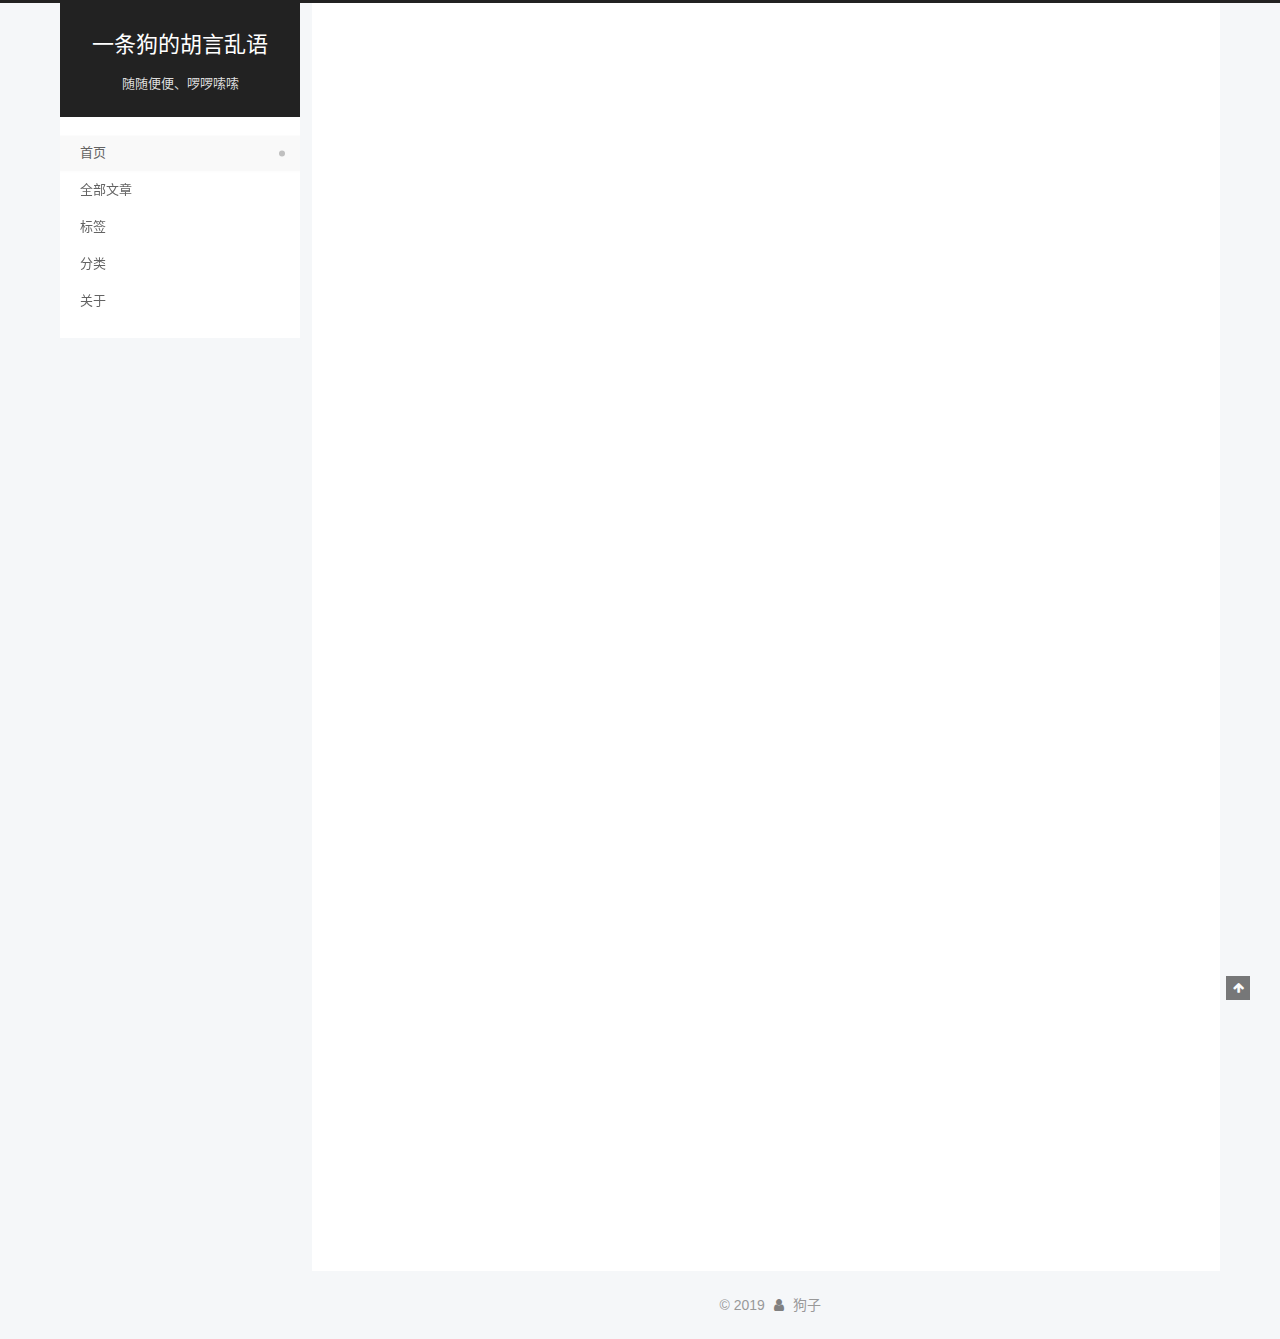
==== index.html @ 1c31ec1d "Site updated: 2019-09-19 13:40:58" ====
<!DOCTYPE html>





<html lang="zh-CN">
<head>
  <meta charset="UTF-8">
<meta name="viewport" content="width=device-width, initial-scale=1, maximum-scale=2">
<meta name="theme-color" content="#222">
<meta name="generator" content="Hexo 3.9.0">
  <link rel="apple-touch-icon" sizes="180x180" href="/images/apple-touch-icon-next.png?v=7.4.0">
  <link rel="icon" type="image/png" sizes="32x32" href="/images/favicon-32x32-next.png?v=7.4.0">
  <link rel="icon" type="image/png" sizes="16x16" href="/images/favicon-16x16-next.png?v=7.4.0">
  <link rel="mask-icon" href="/images/logo.svg?v=7.4.0" color="#222">

<link rel="stylesheet" href="/css/main.css?v=7.4.0">


<link rel="stylesheet" href="/lib/font-awesome/css/font-awesome.min.css?v=4.7.0">


<script id="hexo-configurations">
  var NexT = window.NexT || {};
  var CONFIG = {
    root: '/',
    scheme: 'Pisces',
    version: '7.4.0',
    exturl: false,
    sidebar: {"position":"left","display":"post","offset":12,"onmobile":false},
    copycode: {"enable":false,"show_result":false,"style":null},
    back2top: {"enable":true,"sidebar":false,"scrollpercent":false},
    bookmark: {"enable":false,"color":"#222","save":"auto"},
    fancybox: false,
    mediumzoom: false,
    lazyload: false,
    pangu: false,
    algolia: {
      appID: '',
      apiKey: '',
      indexName: '',
      hits: {"per_page":10},
      labels: {"input_placeholder":"Search for Posts","hits_empty":"We didn't find any results for the search: ${query}","hits_stats":"${hits} results found in ${time} ms"}
    },
    localsearch: {"enable":false,"trigger":"auto","top_n_per_article":1,"unescape":false,"preload":false},
    path: '',
    motion: {"enable":true,"async":false,"transition":{"post_block":"fadeIn","post_header":"slideDownIn","post_body":"slideDownIn","coll_header":"slideLeftIn","sidebar":"slideUpIn"}},
    translation: {
      copy_button: '复制',
      copy_success: '复制成功',
      copy_failure: '复制失败'
    },
    sidebarPadding: 40
  };
</script>

  <meta name="keywords" content="产品经理">
<meta property="og:type" content="website">
<meta property="og:title" content="一条狗的胡言乱语">
<meta property="og:url" content="http://ashuai365.github.io/index.html">
<meta property="og:site_name" content="一条狗的胡言乱语">
<meta property="og:locale" content="zh-CN">
<meta name="twitter:card" content="summary">
<meta name="twitter:title" content="一条狗的胡言乱语">
  <link rel="canonical" href="http://ashuai365.github.io/">


<script id="page-configurations">
  // https://hexo.io/docs/variables.html
  CONFIG.page = {
    sidebar: "",
    isHome: true,
    isPost: false,
    isPage: false,
    isArchive: false
  };
</script>

  <title>一条狗的胡言乱语</title>
  








  <noscript>
  <style>
  .use-motion .brand,
  .use-motion .menu-item,
  .sidebar-inner,
  .use-motion .post-block,
  .use-motion .pagination,
  .use-motion .comments,
  .use-motion .post-header,
  .use-motion .post-body,
  .use-motion .collection-header { opacity: initial; }

  .use-motion .logo,
  .use-motion .site-title,
  .use-motion .site-subtitle {
    opacity: initial;
    top: initial;
  }

  .use-motion .logo-line-before i { left: initial; }
  .use-motion .logo-line-after i { right: initial; }
  </style>
</noscript>

</head>

<body itemscope itemtype="http://schema.org/WebPage" lang="zh-CN">
  <div class="container use-motion">
    <div class="headband"></div>

    <header id="header" class="header" itemscope itemtype="http://schema.org/WPHeader">
      <div class="header-inner"><div class="site-brand-container">
  <div class="site-meta">

    <div>
      <a href="/" class="brand" rel="start">
        <span class="logo-line-before"><i></i></span>
        <span class="site-title">一条狗的胡言乱语</span>
        <span class="logo-line-after"><i></i></span>
      </a>
    </div>
        <p class="site-subtitle">随随便便、啰啰嗦嗦</p>
      
  </div>

  <div class="site-nav-toggle">
    <button aria-label="切换导航栏">
      <span class="btn-bar"></span>
      <span class="btn-bar"></span>
      <span class="btn-bar"></span>
    </button>
  </div>
</div>


<nav class="site-nav">
  
  <ul id="menu" class="menu">
      
      
      
        
        <li class="menu-item menu-item-home">

    <a href="/" rel="section">首页</a>

  </li>
      
      
      
        
        <li class="menu-item menu-item-archives">

    <a href="/archives/" rel="section">全部文章</a>

  </li>
      
      
      
        
        <li class="menu-item menu-item-tags">

    <a href="/tags/" rel="section">标签</a>

  </li>
      
      
      
        
        <li class="menu-item menu-item-categories">

    <a href="/categories/" rel="section">分类</a>

  </li>
      
      
      
        
        <li class="menu-item menu-item-about">

    <a href="/about/" rel="section">关于</a>

  </li>
  </ul>

</nav>
</div>
    </header>

    
  <div class="back-to-top">
    <i class="fa fa-arrow-up"></i>
    <span>0%</span>
  </div>


    <main id="main" class="main">
      <div class="main-inner">
        <div class="content-wrap">
            

          <div id="content" class="content">
            
  <div id="posts" class="posts-expand">
        <article itemscope itemtype="http://schema.org/Article">
  
  
  
  <div class="post-block home">
    <link itemprop="mainEntityOfPage" href="http://ashuai365.github.io/2019/09/03/让子弹飞一会儿/">

    <span hidden itemprop="author" itemscope itemtype="http://schema.org/Person">
      <meta itemprop="name" content="狗子">
      <meta itemprop="description" content="">
      <meta itemprop="image" content="/uploads/avatar.gif">
    </span>

    <span hidden itemprop="publisher" itemscope itemtype="http://schema.org/Organization">
      <meta itemprop="name" content="一条狗的胡言乱语">
    </span>
      <header class="post-header">
        <h1 class="post-title" itemprop="name headline">
            
            <a href="/2019/09/03/让子弹飞一会儿/" class="post-title-link" itemprop="url">让子弹飞一会儿</a>
          
        </h1>

        <div class="post-meta">
            <span class="post-meta-item">
              <span class="post-meta-item-icon">
                <i class="fa fa-calendar-o"></i>
              </span>
              <span class="post-meta-item-text">发表于</span>

              
                
              

              <time title="创建时间：2019-09-03 17:43:05" itemprop="dateCreated datePublished" datetime="2019-09-03T17:43:05+08:00">2019-09-03</time>
            </span>
          
            

            
              <span class="post-meta-item">
                <span class="post-meta-item-icon">
                  <i class="fa fa-calendar-check-o"></i>
                </span>
                <span class="post-meta-item-text">更新于</span>
                <time title="修改时间：2019-09-19 13:40:30" itemprop="dateModified" datetime="2019-09-19T13:40:30+08:00">2019-09-19</time>
              </span>
            
          
            <span class="post-meta-item">
              <span class="post-meta-item-icon">
                <i class="fa fa-folder-o"></i>
              </span>
              <span class="post-meta-item-text">分类于</span>
              
                <span itemprop="about" itemscope itemtype="http://schema.org/Thing"><a href="/categories/至暗时刻/" itemprop="url" rel="index"><span itemprop="name">至暗时刻</span></a></span>

                
                
              
            </span>
          

          

        </div>
      </header>

    
    
    
    <div class="post-body" itemprop="articleBody">

      
          <p>最近民国历史看的颇多，在那个至暗时刻（戊戌变法至革命军北伐期间），从袁世凯、黎元洪、孙武、张謇、唐绍仪、康有为、梁启超、谭嗣同、光绪帝、孙文、章炳麟、徐锡麟、秋瑾、汪精卫、阎锡山、吴禄贞、段祺瑞、冯国璋、曹锟、吴佩孚、徐树铮、宋教仁等等等等的事迹，不管什么成王败寇，他们哪个不是在为国家民族谋求出路的乱世英雄，这也正是泱泱中华人才济济的厚积薄发。<br>当今很多人一提清末，就觉得是一群垂垂老矣如慈禧、奕訢、李鸿章、张之洞这些老的过气的人物，一提民国就觉得都是勾结列强出卖国权的军阀乱政而让人失望透顶，悲哉。<br>有感于多年前看过的一部大河剧《新选组》的热血，日本民众对于这个阻挡时代进步的守旧组织，一群传统观念热血报国的青年浪人的同情，才是真正从人性角度去换位思考。那么我们的民国呢，那些被贴上耻辱或荣耀标签的，本该是一个个鲜活的人物，更应该被我们重新审视，并值得尊重！</p>
<p>既然对那段历史心怀敬畏，决定动笔去讲一个故事，让民国鲜活起来。</p>
<p>《至暗时刻：XXXXXXXX》</p>
          <!--noindex-->
          
            <div class="post-button text-center">
              <a class="btn" href="/2019/09/03/让子弹飞一会儿/#more" rel="contents">
                阅读全文 &raquo;
              </a>
            </div>
          
          <!--/noindex-->
        
      
    </div>

    
    
    
      <footer class="post-footer">
          <div class="post-eof"></div>
        
      </footer>
  </div>
  
  
  
  </article>

    
        <article itemscope itemtype="http://schema.org/Article">
  
  
  
  <div class="post-block home">
    <link itemprop="mainEntityOfPage" href="http://ashuai365.github.io/2019/09/02/hello-world/">

    <span hidden itemprop="author" itemscope itemtype="http://schema.org/Person">
      <meta itemprop="name" content="狗子">
      <meta itemprop="description" content="">
      <meta itemprop="image" content="/uploads/avatar.gif">
    </span>

    <span hidden itemprop="publisher" itemscope itemtype="http://schema.org/Organization">
      <meta itemprop="name" content="一条狗的胡言乱语">
    </span>
      <header class="post-header">
        <h1 class="post-title" itemprop="name headline">
            
            <a href="/2019/09/02/hello-world/" class="post-title-link" itemprop="url">近来常诵浪淘沙</a>
          
        </h1>

        <div class="post-meta">
            <span class="post-meta-item">
              <span class="post-meta-item-icon">
                <i class="fa fa-calendar-o"></i>
              </span>
              <span class="post-meta-item-text">发表于</span>

              
                
              

              <time title="创建时间：2019-09-02 13:45:34" itemprop="dateCreated datePublished" datetime="2019-09-02T13:45:34+08:00">2019-09-02</time>
            </span>
          
            

            
              <span class="post-meta-item">
                <span class="post-meta-item-icon">
                  <i class="fa fa-calendar-check-o"></i>
                </span>
                <span class="post-meta-item-text">更新于</span>
                <time title="修改时间：2019-09-03 15:22:21" itemprop="dateModified" datetime="2019-09-03T15:22:21+08:00">2019-09-03</time>
              </span>
            
          
            <span class="post-meta-item">
              <span class="post-meta-item-icon">
                <i class="fa fa-folder-o"></i>
              </span>
              <span class="post-meta-item-text">分类于</span>
              
                <span itemprop="about" itemscope itemtype="http://schema.org/Thing"><a href="/categories/随笔/" itemprop="url" rel="index"><span itemprop="name">随笔</span></a></span>

                
                
              
            </span>
          

          

        </div>
      </header>

    
    
    
    <div class="post-body" itemprop="articleBody">

      
          <p>大江东去，浪淘尽，千古风流人物。故垒西边，人道是，三国周郎赤壁。乱石穿空，惊涛拍岸，卷起千堆雪。江山如画，一时多少豪杰。<br>遥想公瑾当年，小乔初嫁了，雄姿英发，羽扇纶巾，谈笑间强撸灰飞烟灭。故国神游，多情应笑我，早生华发。人生如梦，一杯还酹江月。
          <!--noindex-->
          
            <div class="post-button text-center">
              <a class="btn" href="/2019/09/02/hello-world/#more" rel="contents">
                阅读全文 &raquo;
              </a>
            </div>
          
          <!--/noindex-->
        
      
    </div>

    
    
    
      <footer class="post-footer">
          <div class="post-eof"></div>
        
      </footer>
  </div>
  
  
  
  </article>

    
  </div>

  


          </div>
          

        </div>
          
  
  <div class="sidebar-toggle">
    <div class="sidebar-toggle-line-wrap">
      <span class="sidebar-toggle-line sidebar-toggle-line-first"></span>
      <span class="sidebar-toggle-line sidebar-toggle-line-middle"></span>
      <span class="sidebar-toggle-line sidebar-toggle-line-last"></span>
    </div>
  </div>

  <aside class="sidebar">
    <div class="sidebar-inner">

      <ul class="sidebar-nav motion-element">
        <li class="sidebar-nav-toc">
          文章目录
        </li>
        <li class="sidebar-nav-overview">
          作者信息
        </li>
      </ul>

      <!--noindex-->
      <div class="post-toc-wrap sidebar-panel">
      </div>
      <!--/noindex-->

      <div class="site-overview-wrap sidebar-panel">
        <div class="site-author motion-element" itemprop="author" itemscope itemtype="http://schema.org/Person">
    <img class="site-author-image" itemprop="image"
      src="/uploads/avatar.gif"
      alt="狗子">
  <p class="site-author-name" itemprop="name">狗子</p>
  <div class="site-description" itemprop="description"></div>
</div>
  <nav class="site-state motion-element">
      <div class="site-state-item site-state-posts">
        
          <a href="/archives/">
        
          <span class="site-state-item-count">2</span>
          <span class="site-state-item-name">日志</span>
        </a>
      </div>
    
      
      
      <div class="site-state-item site-state-categories">
        
          
            <a href="/categories/">
          
        
        <span class="site-state-item-count">2</span>
        <span class="site-state-item-name">分类</span>
        </a>
      </div>
    
      
      
      <div class="site-state-item site-state-tags">
        
          
            <a href="/tags/">
          
        
        <span class="site-state-item-count">3</span>
        <span class="site-state-item-name">标签</span>
        </a>
      </div>
    
  </nav>



      </div>

    </div>
  </aside>
  <div id="sidebar-dimmer"></div>


      </div>
    </main>

    <footer id="footer" class="footer">
      <div class="footer-inner">
        <div class="copyright">&copy; <span itemprop="copyrightYear">2019</span>
  <span class="with-love" id="animate">
    <i class="fa fa-user"></i>
  </span>
  <span class="author" itemprop="copyrightHolder">狗子</span>
</div>

<!--
  <div class="powered-by">由 <a href="https://hexo.io" class="theme-link" rel="noopener" target="_blank">Hexo</a> 强力驱动 v3.9.0</div>
  <span class="post-meta-divider">|</span>
  <div class="theme-info">主题 – <a href="https://theme-next.org" class="theme-link" rel="noopener" target="_blank">NexT.Pisces</a> v7.4.0</div>
-->

        












        
      </div>
    </footer>
  </div>

  


  <script src="/lib/anime.min.js?v=3.1.0"></script>
  <script src="/lib/velocity/velocity.min.js?v=1.2.1"></script>
  <script src="/lib/velocity/velocity.ui.min.js?v=1.2.1"></script>
<script src="/js/utils.js?v=7.4.0"></script><script src="/js/motion.js?v=7.4.0"></script>
<script src="/js/schemes/pisces.js?v=7.4.0"></script>
<script src="/js/next-boot.js?v=7.4.0"></script>



  





















  

  

  


</body>
</html>
---- css/main.css ----
html {
  line-height: 1.15; /* 1 */
  -webkit-text-size-adjust: 100%; /* 2 */
}
body {
  margin: 0;
}
main {
  display: block;
}
h1 {
  font-size: 2em;
  margin: 0.67em 0;
}
hr {
  box-sizing: content-box; /* 1 */
  height: 0; /* 1 */
  overflow: visible; /* 2 */
}
pre {
  font-family: monospace, monospace; /* 1 */
  font-size: 1em; /* 2 */
}
a {
  background-color: transparent;
}
abbr[title] {
  border-bottom: none; /* 1 */
  text-decoration: underline; /* 2 */
  text-decoration: underline dotted; /* 2 */
}
b,
strong {
  font-weight: bolder;
}
code,
kbd,
samp {
  font-family: monospace, monospace; /* 1 */
  font-size: 1em; /* 2 */
}
small {
  font-size: 80%;
}
sub,
sup {
  font-size: 75%;
  line-height: 0;
  position: relative;
  vertical-align: baseline;
}
sub {
  bottom: -0.25em;
}
sup {
  top: -0.5em;
}
img {
  border-style: none;
}
button,
input,
optgroup,
select,
textarea {
  font-family: inherit; /* 1 */
  font-size: 100%; /* 1 */
  line-height: 1.15; /* 1 */
  margin: 0; /* 2 */
}
button,
input {
/* 1 */
  overflow: visible;
}
button,
select {
/* 1 */
  text-transform: none;
}
button,
[type='button'],
[type='reset'],
[type='submit'] {
  -webkit-appearance: button;
}
button::-moz-focus-inner,
[type='button']::-moz-focus-inner,
[type='reset']::-moz-focus-inner,
[type='submit']::-moz-focus-inner {
  border-style: none;
  padding: 0;
}
button:-moz-focusring,
[type='button']:-moz-focusring,
[type='reset']:-moz-focusring,
[type='submit']:-moz-focusring {
  outline: 1px dotted ButtonText;
}
fieldset {
  padding: 0.35em 0.75em 0.625em;
}
legend {
  box-sizing: border-box; /* 1 */
  color: inherit; /* 2 */
  display: table; /* 1 */
  max-width: 100%; /* 1 */
  padding: 0; /* 3 */
  white-space: normal; /* 1 */
}
progress {
  vertical-align: baseline;
}
textarea {
  overflow: auto;
}
[type='checkbox'],
[type='radio'] {
  box-sizing: border-box; /* 1 */
  padding: 0; /* 2 */
}
[type='number']::-webkit-inner-spin-button,
[type='number']::-webkit-outer-spin-button {
  height: auto;
}
[type='search'] {
  outline-offset: -2px; /* 2 */
  -webkit-appearance: textfield; /* 1 */
}
[type='search']::-webkit-search-decoration {
  -webkit-appearance: none;
}
::-webkit-file-upload-button {
  font: inherit; /* 2 */
  -webkit-appearance: button; /* 1 */
}
details {
  display: block;
}
summary {
  display: list-item;
}
template {
  display: none;
}
[hidden] {
  display: none;
}
::selection {
  background: #262a30;
  color: #fff;
}
body {
  background: #f5f7f9;
  color: #555;
  font-family: "PingFang SC", "Microsoft YaHei", sans-serif;
  font-size: 1em;
  line-height: 2;
}
@media (max-width: 991px) {
  body {
    padding-right: 0;
  }
}
h1,
h2,
h3,
h4,
h5,
h6 {
  font-family: "PingFang SC", "Microsoft YaHei", sans-serif;
  font-weight: bold;
  line-height: 1.5;
  margin: 20px 0 15px;
  padding: 0;
}
h1 {
  font-size: 1.75em;
}
h2 {
  font-size: 1.625em;
}
h3 {
  font-size: 1.5em;
}
h4 {
  font-size: 1.375em;
}
h5 {
  font-size: 1.25em;
}
h6 {
  font-size: 1.125em;
}
p {
  margin: 0 0 20px 0;
}
a,
span.exturl {
  overflow-wrap: break-word;
  word-wrap: break-word;
  background-color: transparent;
  border-bottom: 1px solid #999;
  color: #555;
  outline: none;
  text-decoration: none;
  cursor: pointer;
}
a:hover,
span.exturl:hover {
  border-bottom-color: #222;
  color: #222;
}
iframe,
img,
video {
  display: block;
  margin-left: auto;
  margin-right: auto;
  max-width: 100%;
}
hr {
  background-color: #ddd;
  background-image: repeating-linear-gradient(-45deg, #fff, #fff 4px, transparent 4px, transparent 8px);
  border: 0;
  height: 3px;
  margin: 40px 0;
}
blockquote {
  border-left: 4px solid #ddd;
  color: #666;
  margin: 0;
  padding: 0 15px;
}
blockquote cite::before {
  content: '-';
  padding: 0 5px;
}
dt {
  font-weight: 700;
}
dd {
  margin: 0;
  padding: 0;
}
kbd {
  background-color: #f9f9f9;
  background-image: linear-gradient(top, #eee, #fff, #eee);
  border: 1px solid #ccc;
  border-radius: 0.2em;
  box-shadow: 0.1em 0.1em 0.2em rgba(0,0,0,0.1);
  font-family: inherit;
  padding: 0.1em 0.3em;
  white-space: nowrap;
}
.text-left {
  text-align: left;
}
.text-center {
  text-align: center;
}
.text-right {
  text-align: right;
}
.text-justify {
  text-align: justify;
}
.text-nowrap {
  white-space: nowrap;
}
.text-lowercase {
  text-transform: lowercase;
}
.text-uppercase {
  text-transform: uppercase;
}
.text-capitalize {
  text-transform: capitalize;
}
.center-block {
  display: block;
  margin-left: auto;
  margin-right: auto;
}
.clearfix::before,
.clearfix::after {
  content: ' ';
  display: table;
}
.clearfix::after {
  clear: both;
}
.pullquote {
  width: 45%;
}
.pullquote.left {
  float: left;
  margin-left: 5px;
  margin-right: 10px;
}
.pullquote.right {
  float: right;
  margin-left: 10px;
  margin-right: 5px;
}
.translation {
  color: #999;
  font-size: 0.875em;
  margin-top: -20px;
}
.table-container {
  -webkit-overflow-scrolling: touch;
  overflow: auto;
}
table {
  border-collapse: collapse;
  border-spacing: 0;
  font-size: 0.875em;
  margin: 0 0 20px 0;
  width: 100%;
}
table > tbody > tr:nth-of-type(odd) {
  background-color: #f9f9f9;
}
table > tbody > tr:hover {
  background-color: #f5f5f5;
}
caption,
th,
td {
  font-weight: normal;
  padding: 8px;
  text-align: left;
  vertical-align: middle;
}
th,
td {
  border: 1px solid #ddd;
  border-bottom: 3px solid #ddd;
}
th {
  font-weight: 700;
  padding-bottom: 10px;
}
td {
  border-bottom-width: 1px;
}
html,
body {
  height: 100%;
}
.container {
  position: relative;
}
.header-inner {
  margin: 0 auto;
  padding: 100px 0 70px;
  width: calc(100% - 20px);
}
@media (min-width: 1200px) {
  .container .header-inner {
    width: 1160px;
  }
}
@media (min-width: 1600px) {
  .container .header-inner {
    width: 73%;
  }
}
.main-inner {
  margin: 0 auto;
  width: calc(100% - 20px);
}
@media (min-width: 1200px) {
  .container .main-inner {
    width: 1160px;
  }
}
@media (min-width: 1600px) {
  .container .main-inner {
    width: 73%;
  }
}
.footer {
  padding: 20px 0;
}
.footer-inner {
  box-sizing: border-box;
  margin: 0 auto;
  width: calc(100% - 20px);
}
@media (min-width: 1200px) {
  .container .footer-inner {
    width: 1160px;
  }
}
@media (min-width: 1600px) {
  .container .footer-inner {
    width: 73%;
  }
}
pre,
.highlight {
  background: #f7f7f7;
  color: #4d4d4c;
  line-height: 1.6;
  margin: 0 auto 20px;
}
pre,
code {
  font-family: consolas, Menlo, "PingFang SC", "Microsoft YaHei", monospace;
}
code {
  overflow-wrap: break-word;
  word-wrap: break-word;
  background: #eee;
  border-radius: 3px;
  color: #555;
  padding: 2px 4px;
}
pre {
  overflow: auto;
  padding: 10px;
}
pre code {
  background: none;
  color: #4d4d4c;
  font-size: 0.875em;
  padding: 0;
  text-shadow: none;
}
.highlight *::selection {
  background: #d6d6d6;
}
.highlight pre {
  border: 0;
  margin: 0;
  padding: 10px 0;
}
.highlight table {
  border: 0;
  margin: 0;
  width: auto;
}
.highlight td {
  border: 0;
  padding: 0;
}
.highlight figcaption {
  background: #eee;
  border-bottom: 1px solid #e9e9e9;
  color: #4d4d4c;
  line-height: 1em;
  margin: 0;
  padding: 0.5em;
}
.highlight figcaption::before,
.highlight figcaption::after {
  content: ' ';
  display: table;
}
.highlight figcaption::after {
  clear: both;
}
.highlight figcaption a {
  color: #4d4d4c;
  float: right;
}
.highlight figcaption a:hover {
  border-bottom-color: #4d4d4c;
}
.highlight .gutter pre {
  background-color: #eff2f3;
  color: #869194;
  padding-left: 10px;
  padding-right: 10px;
  text-align: right;
}
.highlight .code pre {
  background-color: #f7f7f7;
  padding-left: 10px;
  width: 100%;
}
.gutter {
  -moz-user-select: none;
  -ms-user-select: none;
  -webkit-user-select: none;
  user-select: none;
}
.gist table {
  width: auto;
}
.gist table td {
  border: 0;
}
pre .deletion {
  background: #fdd;
}
pre .addition {
  background: #dfd;
}
pre .meta {
  color: #eab700;
  -moz-user-select: none;
  -ms-user-select: none;
  -webkit-user-select: none;
  user-select: none;
}
pre .comment {
  color: #8e908c;
}
pre .variable,
pre .attribute,
pre .tag,
pre .name,
pre .regexp,
pre .ruby .constant,
pre .xml .tag .title,
pre .xml .pi,
pre .xml .doctype,
pre .html .doctype,
pre .css .id,
pre .css .class,
pre .css .pseudo {
  color: #c82829;
}
pre .number,
pre .preprocessor,
pre .built_in,
pre .builtin-name,
pre .literal,
pre .params,
pre .constant,
pre .command {
  color: #f5871f;
}
pre .ruby .class .title,
pre .css .rules .attribute,
pre .string,
pre .symbol,
pre .value,
pre .inheritance,
pre .header,
pre .ruby .symbol,
pre .xml .cdata,
pre .special,
pre .formula {
  color: #718c00;
}
pre .title,
pre .css .hexcolor {
  color: #3e999f;
}
pre .function,
pre .python .decorator,
pre .python .title,
pre .ruby .function .title,
pre .ruby .title .keyword,
pre .perl .sub,
pre .javascript .title,
pre .coffeescript .title {
  color: #4271ae;
}
pre .keyword,
pre .javascript .function {
  color: #8959a8;
}
.blockquote-center {
  border-left: none;
  margin: 40px 0;
  padding: 0;
  position: relative;
  text-align: center;
}
.blockquote-center::before,
.blockquote-center::after {
  background-position: 0 -6px;
  background-repeat: no-repeat;
  background-size: 22px 22px;
  content: ' ';
  display: block;
  height: 24px;
  opacity: 0.2;
  position: absolute;
  width: 100%;
}
.blockquote-center::before {
  background-image: url("../images/quote-l.svg");
  border-top: 1px solid #ccc;
  top: -20px;
}
.blockquote-center::after {
  background-image: url("../images/quote-r.svg");
  background-position: 100% 8px;
  border-bottom: 1px solid #ccc;
  bottom: -20px;
}
.blockquote-center p,
.blockquote-center div {
  text-align: center;
}
.post-body .group-picture img {
  border: 0;
  box-sizing: border-box;
  margin: 0 auto;
  padding: 0 3px;
}
.post-body .group-picture-row {
  margin-bottom: 6px;
  overflow: hidden;
}
.post-body .group-picture-column {
  float: left;
  margin-bottom: 10px;
}
.post-body .label {
  display: inline;
  padding: 0 2px;
}
.post-body .label.default {
  background-color: #f0f0f0;
}
.post-body .label.primary {
  background-color: #efe6f7;
}
.post-body .label.info {
  background-color: #e5f2f8;
}
.post-body .label.success {
  background-color: #e7f4e9;
}
.post-body .label.warning {
  background-color: #fcf6e1;
}
.post-body .label.danger {
  background-color: #fae8eb;
}
.post-body .tabs {
  margin-bottom: 20px;
}
.post-body .tabs,
.tabs-comment {
  display: block;
  padding-top: 10px;
  position: relative;
}
.post-body .tabs ul.nav-tabs,
.tabs-comment ul.nav-tabs {
  display: flex;
  flex-wrap: wrap;
  margin: 0;
  margin-bottom: -1px;
  padding: 0;
}
@media (max-width: 413px) {
  .post-body .tabs ul.nav-tabs,
  .tabs-comment ul.nav-tabs {
    display: block;
    margin-bottom: 5px;
  }
}
.post-body .tabs ul.nav-tabs li.tab,
.tabs-comment ul.nav-tabs li.tab {
  background-color: #fff;
  border-bottom: 1px solid #ddd;
  border-left: 1px solid transparent;
  border-right: 1px solid transparent;
  border-top: 3px solid transparent;
  flex-grow: 1;
  list-style-type: none;
}
@media (max-width: 413px) {
  .post-body .tabs ul.nav-tabs li.tab,
  .tabs-comment ul.nav-tabs li.tab {
    border-bottom: 1px solid transparent;
    border-left: 3px solid transparent;
    border-right: 1px solid transparent;
    border-top: 1px solid transparent;
  }
}
.post-body .tabs ul.nav-tabs li.tab a,
.tabs-comment ul.nav-tabs li.tab a {
  border-bottom: initial;
  display: block;
  line-height: 1.8em;
  outline: 0;
  padding: 0.25em 0.75em;
  text-align: center;
  transition-delay: 0s;
  transition-duration: 0.2s;
  transition-timing-function: ease-out;
}
.post-body .tabs ul.nav-tabs li.tab a i,
.tabs-comment ul.nav-tabs li.tab a i {
  width: 1.285714285714286em;
}
.post-body .tabs ul.nav-tabs li.tab.active,
.tabs-comment ul.nav-tabs li.tab.active {
  border-bottom: 1px solid transparent;
  border-left: 1px solid #ddd;
  border-right: 1px solid #ddd;
  border-top: 3px solid #fc6423;
}
@media (max-width: 413px) {
  .post-body .tabs ul.nav-tabs li.tab.active,
  .tabs-comment ul.nav-tabs li.tab.active {
    border-bottom: 1px solid #ddd;
    border-left: 3px solid #fc6423;
    border-right: 1px solid #ddd;
    border-top: 1px solid #ddd;
  }
}
.post-body .tabs ul.nav-tabs li.tab.active a,
.tabs-comment ul.nav-tabs li.tab.active a {
  color: #555;
  cursor: default;
}
.post-body .tabs .tab-content .tab-pane,
.tabs-comment .tab-content .tab-pane {
  border: 1px solid #ddd;
  padding: 20px 20px 0 20px;
}
.post-body .tabs .tab-content .tab-pane:not(.active),
.tabs-comment .tab-content .tab-pane:not(.active) {
  display: none;
}
.post-body .tabs .tab-content .tab-pane.active,
.tabs-comment .tab-content .tab-pane.active {
  display: block;
}
.post-body .note {
  margin-bottom: 20px;
  padding: 15px;
  position: relative;
  border: 1px solid #eee;
  border-left-width: 5px;
  border-radius: 3px;
}
.post-body .note h2,
.post-body .note h3,
.post-body .note h4,
.post-body .note h5,
.post-body .note h6 {
  margin-top: 0;
  border-bottom: initial;
  margin-bottom: 0;
  padding-top: 0;
}
.post-body .note p:first-child,
.post-body .note ul:first-child,
.post-body .note ol:first-child,
.post-body .note table:first-child,
.post-body .note pre:first-child,
.post-body .note blockquote:first-child,
.post-body .note img:first-child {
  margin-top: 0;
}
.post-body .note p:last-child,
.post-body .note ul:last-child,
.post-body .note ol:last-child,
.post-body .note table:last-child,
.post-body .note pre:last-child,
.post-body .note blockquote:last-child,
.post-body .note img:last-child {
  margin-bottom: 0;
}
.post-body .note.default {
  border-left-color: #777;
}
.post-body .note.default h2,
.post-body .note.default h3,
.post-body .note.default h4,
.post-body .note.default h5,
.post-body .note.default h6 {
  color: #777;
}
.post-body .note.primary {
  border-left-color: #6f42c1;
}
.post-body .note.primary h2,
.post-body .note.primary h3,
.post-body .note.primary h4,
.post-body .note.primary h5,
.post-body .note.primary h6 {
  color: #6f42c1;
}
.post-body .note.info {
  border-left-color: #428bca;
}
.post-body .note.info h2,
.post-body .note.info h3,
.post-body .note.info h4,
.post-body .note.info h5,
.post-body .note.info h6 {
  color: #428bca;
}
.post-body .note.success {
  border-left-color: #5cb85c;
}
.post-body .note.success h2,
.post-body .note.success h3,
.post-body .note.success h4,
.post-body .note.success h5,
.post-body .note.success h6 {
  color: #5cb85c;
}
.post-body .note.warning {
  border-left-color: #f0ad4e;
}
.post-body .note.warning h2,
.post-body .note.warning h3,
.post-body .note.warning h4,
.post-body .note.warning h5,
.post-body .note.warning h6 {
  color: #f0ad4e;
}
.post-body .note.danger {
  border-left-color: #d9534f;
}
.post-body .note.danger h2,
.post-body .note.danger h3,
.post-body .note.danger h4,
.post-body .note.danger h5,
.post-body .note.danger h6 {
  color: #d9534f;
}
.btn {
  background: #fff;
  border: 2px solid #555;
  border-radius: 2px;
  color: #555;
  display: inline-block;
  font-size: 0.875em;
  line-height: 2;
  padding: 0 20px;
  text-decoration: none;
  transition-delay: 0s;
  transition-duration: 0.2s;
  transition-timing-function: ease-in-out;
  transition-property: background-color;
}
.btn:hover {
  background: #222;
  border-color: #222;
  color: #fff;
}
.btn + .btn {
  margin: 0 0 8px 8px;
}
.btn .fa-fw {
  text-align: left;
  width: 1.285714285714286em;
}
.btn-bar {
  background: #555;
  border-radius: 1px;
  display: block;
  height: 2px;
  width: 22px;
}
.btn-bar + .btn-bar {
  margin-top: 4px;
}
.page-number-basic,
.pagination .prev,
.pagination .next,
.pagination .page-number,
.pagination .space {
  display: inline-block;
  margin: 0 10px;
  padding: 0 11px;
  position: relative;
  top: -1px;
}
@media (max-width: 767px) {
  .page-number-basic,
  .pagination .prev,
  .pagination .next,
  .pagination .page-number,
  .pagination .space {
    margin: 0 5px;
  }
}
.pagination {
  border-top: 1px solid #eee;
  margin: 120px 0 40px;
  text-align: center;
}
.pagination .prev,
.pagination .next,
.pagination .page-number {
  border-bottom: 0;
  border-top: 1px solid #eee;
  transition-property: border-color;
  transition-delay: 0s;
  transition-duration: 0.2s;
  transition-timing-function: ease-in-out;
}
.pagination .prev:hover,
.pagination .next:hover,
.pagination .page-number:hover {
  border-top-color: #222;
}
.pagination .space {
  margin: 0;
  padding: 0;
}
.pagination .prev {
  margin-left: 0;
}
.pagination .next {
  margin-right: 0;
}
.pagination .page-number.current {
  background: #ccc;
  border-top-color: #ccc;
  color: #fff;
}
@media (max-width: 767px) {
  .pagination {
    border-top: none;
  }
  .pagination .prev,
  .pagination .next,
  .pagination .page-number {
    border-bottom: 1px solid #eee;
    border-top: 0;
    margin-bottom: 10px;
    padding: 0 10px;
  }
  .pagination .prev:hover,
  .pagination .next:hover,
  .pagination .page-number:hover {
    border-bottom-color: #222;
  }
}
.comments {
  margin: 60px 20px 0;
  overflow: hidden;
}
.comment-button-group {
  display: flex;
  flex-wrap: wrap-reverse;
  justify-content: center;
  margin: 1em 0;
}
.comment-button-group .comment-button {
  margin: 0.1em 0.2em;
}
.comment-button-group .comment-button.active {
  background: #222;
  border-color: #222;
  color: #fff;
}
.comment-position {
  display: none;
}
.comment-position.active {
  display: block;
}
.tabs-comment {
  background: #fff;
  margin-top: 4em;
  padding-top: 0;
}
.tabs-comment .comments {
  border: 0;
  box-shadow: none;
  margin-top: 0;
  padding-top: 0;
}
.back-to-top {
  background: #222;
  bottom: -100px;
  box-sizing: border-box;
  color: #fff;
  cursor: pointer;
  font-size: 12px;
  left: 30px;
  opacity: 0.6;
  padding: 0 6px;
  position: fixed;
  text-align: center;
  transition-property: bottom;
  z-index: 1050;
  transition-delay: 0s;
  transition-duration: 0.2s;
  transition-timing-function: ease-in-out;
  width: 24px;
}
.back-to-top span {
  display: none;
}
.back-to-top:hover {
  color: #fc6423;
}
.back-to-top.back-to-top-on {
  bottom: 30px;
}
@media (max-width: 991px) {
  .back-to-top {
    left: 20px;
    opacity: 0.8;
  }
}
.header {
  background: transparent;
}
.header-inner {
  position: relative;
}
.headband {
  background: #222;
  height: 3px;
}
.site-meta {
  margin: 0;
  text-align: center;
}
@media (max-width: 767px) {
  .site-meta {
    text-align: center;
  }
}
.brand {
  background: #222;
  border-bottom: none;
  color: #fff;
  display: inline-block;
  line-height: 1.375em;
  padding: 0 40px;
  position: relative;
}
.brand:hover {
  color: #fff;
}
.logo {
  display: inline-block;
  line-height: 36px;
  margin-right: 5px;
  vertical-align: top;
}
.site-title {
  display: inline-block;
  font-family: "PingFang SC", "Microsoft YaHei", sans-serif;
  font-size: 1.375em;
  font-weight: normal;
  line-height: 1.5;
  vertical-align: top;
}
.site-subtitle {
  color: #ddd;
  font-size: 0.8125em;
  margin-top: 10px;
}
.use-motion .brand {
  opacity: 0;
}
.use-motion .logo,
.use-motion .site-title,
.use-motion .site-subtitle,
.use-motion .custom-logo-image {
  opacity: 0;
  position: relative;
  top: -10px;
}
.site-nav-toggle {
  display: none;
  left: 10px;
  position: absolute;
}
@media (max-width: 767px) {
  .site-nav-toggle {
    display: block;
  }
}
.site-nav-toggle button {
  background: transparent;
  border: 0;
  margin-top: 2px;
  padding: 9px 10px;
}
.site-nav {
  display: block;
}
@media (max-width: 767px) {
  .site-nav {
    border-top: 1px solid #ddd;
    clear: both;
    display: none;
    margin: 0 -10px;
    padding: 0 10px;
  }
}
.site-nav.site-nav-on {
  display: block;
}
.menu {
  margin-top: 20px;
  padding-left: 0;
  text-align: center;
}
.menu-item {
  display: inline-block;
  list-style: none;
  margin: 0 10px;
}
@media (max-width: 767px) {
  .menu-item {
    margin-top: 10px;
  }
}
.menu-item a,
.menu-item span.exturl {
  border-bottom: 1px solid transparent;
  display: block;
  font-size: 0.8125em;
  line-height: inherit;
  transition-property: border-color;
  transition-delay: 0s;
  transition-duration: 0.2s;
  transition-timing-function: ease-in-out;
}
.menu-item a:hover,
.menu-item span.exturl:hover {
  border-bottom-color: #222;
}
.menu-item .fa {
  margin-right: 5px;
}
.use-motion .menu-item {
  opacity: 0;
}
.post-body {
  overflow-wrap: break-word;
  word-wrap: break-word;
  font-family: "PingFang SC", "Microsoft YaHei", sans-serif;
}
@media (min-width: 1200px) {
  .post-body {
    font-size: 1.125em;
  }
}
@media (max-width: 767px) {
  .post-body {
    font-size: 0.875em;
  }
}
.post-body span.exturl .fa {
  font-size: 0.875em;
  margin-left: 4px;
}
.post-body .image-caption,
.post-body .figure .caption {
  color: #999;
  font-size: 0.875em;
  font-weight: bold;
  line-height: 1;
  margin: -20px auto 15px;
  text-align: center;
}
.post-sticky-flag {
  display: inline-block;
  transform: rotate(30deg);
}
.use-motion .post-block,
.use-motion .pagination,
.use-motion .comments {
  opacity: 0;
}
.use-motion .post-header {
  opacity: 0;
}
.use-motion .post-body {
  opacity: 0;
}
.use-motion .collection-header {
  opacity: 0;
}
.post-button {
  margin-top: 40px;
}
.posts-collapse {
  margin-left: 55px;
  position: relative;
  z-index: 1010;
}
@media (max-width: 767px) {
  .posts-collapse {
    margin-left: 20px;
    margin-right: 20px;
  }
}
.posts-collapse .collection-title {
  font-size: 1.125em;
  position: relative;
}
.posts-collapse .collection-title::before {
  background: #999;
  border: 1px solid #fff;
  border-radius: 50%;
  content: ' ';
  height: 10px;
  left: 0;
  margin-left: -6px;
  margin-top: -4px;
  position: absolute;
  top: 50%;
  width: 10px;
}
.posts-collapse .collection-year {
  margin: 60px 0;
  position: relative;
}
.posts-collapse .collection-year::before {
  background: #bbb;
  border-radius: 50%;
  content: ' ';
  height: 8px;
  left: 0;
  margin-left: -4px;
  margin-top: -4px;
  position: absolute;
  top: 50%;
  width: 8px;
}
.posts-collapse .collection-header {
  margin: 0 0 0 20px;
}
.posts-collapse .collection-header small {
  color: #bbb;
  margin-left: 5px;
}
.posts-collapse article {
  margin: 30px 0;
}
.posts-collapse .post-header {
  border-bottom: 1px dashed #ccc;
  position: relative;
  transition-delay: 0s;
  transition-duration: 0.2s;
  transition-timing-function: ease-in-out;
  transition-property: border;
}
.posts-collapse .post-header::before {
  background: #bbb;
  border: 1px solid #fff;
  border-radius: 50%;
  content: ' ';
  height: 6px;
  left: 0;
  margin-left: -4px;
  position: absolute;
  top: 0.75em;
  width: 6px;
  transition-delay: 0s;
  transition-duration: 0.2s;
  transition-timing-function: ease-in-out;
  transition-property: background;
}
.posts-collapse .post-header:hover {
  border-bottom-color: #666;
}
.posts-collapse .post-header:hover::before {
  background: #222;
}
.posts-collapse .post-title {
  font-size: 1em;
  font-weight: normal;
  line-height: inherit;
  margin-bottom: 0;
  margin-left: 3.75em;
}
.posts-collapse .post-title::after {
  margin-left: 3px;
  opacity: 0.6;
}
.posts-collapse .post-title a,
.posts-collapse .post-title span.exturl {
  border-bottom: none;
  color: #666;
}
.posts-collapse .post-meta {
  font-size: 0.75em;
  left: 20px;
  position: absolute;
  top: 5px;
}
.posts-collapse::after {
  background: #f5f5f5;
  content: ' ';
  height: 100%;
  left: 0;
  margin-left: -2px;
  position: absolute;
  top: 1.25em;
  width: 4px;
  z-index: -1;
}
.posts-collapse .fa-external-link {
  font-size: 0.875em;
  margin-left: 5px;
}
.post-eof {
  background: #ccc;
  height: 1px;
  margin: 80px auto 60px;
  text-align: center;
  width: 8%;
}
article:last-child .post-eof {
  display: none;
}
.posts-expand {
  padding-top: 40px;
}
@media (max-width: 767px) {
  .posts-expand {
    margin: 0 20px;
  }
}
@media (min-width: 992px) {
  .post-body {
    text-align: justify;
  }
}
@media (max-width: 991px) {
  .post-body {
    text-align: justify;
  }
}
.post-body h2,
.post-body h3,
.post-body h4,
.post-body h5,
.post-body h6 {
  padding-top: 10px;
}
.post-body h2 .header-anchor,
.post-body h3 .header-anchor,
.post-body h4 .header-anchor,
.post-body h5 .header-anchor,
.post-body h6 .header-anchor {
  border-bottom-style: none;
  color: #ccc;
  float: right;
  margin-left: 10px;
  visibility: hidden;
}
.post-body h2 .header-anchor:hover,
.post-body h3 .header-anchor:hover,
.post-body h4 .header-anchor:hover,
.post-body h5 .header-anchor:hover,
.post-body h6 .header-anchor:hover {
  color: inherit;
}
.post-body h2:hover .header-anchor,
.post-body h3:hover .header-anchor,
.post-body h4:hover .header-anchor,
.post-body h5:hover .header-anchor,
.post-body h6:hover .header-anchor {
  visibility: visible;
}
.post-body img {
  border: 1px solid #ddd;
  box-sizing: border-box;
  padding: 3px;
}
@media (max-width: 767px) {
  .post-body img {
    padding: initial;
  }
}
.post-body iframe,
.post-body img,
.post-body video {
  margin-bottom: 20px;
}
.post-body .video-container {
  height: 0;
  margin-bottom: 20px;
  overflow: hidden;
  padding-top: 75%;
  position: relative;
  width: 100%;
}
.post-body .video-container iframe,
.post-body .video-container object,
.post-body .video-container embed {
  height: 100%;
  left: 0;
  margin: 0;
  position: absolute;
  top: 0;
  width: 100%;
}
.post-gallery {
  border-collapse: separate;
  display: table;
  table-layout: fixed;
  width: 100%;
}
.post-gallery-row {
  display: table-row;
}
.post-gallery .post-gallery-img {
  border: 0;
  display: table-cell;
  text-align: center;
  vertical-align: middle;
}
.post-gallery .post-gallery-img img {
  border: 0;
  max-height: 100%;
  max-width: 100%;
}
.fancybox-close,
.fancybox-close:hover {
  border: 0;
}
.posts-expand .post-meta {
  color: #999;
  font-family: "PingFang SC", "Microsoft YaHei", sans-serif;
  margin: 3px 0 60px 0;
  text-align: center;
}
.posts-expand .post-meta .post-description {
  font-size: 0.875em;
  margin-top: 2px;
}
.posts-expand .post-meta time {
  border-bottom: 1px dashed #999;
  cursor: help;
}
.post-meta .post-meta-item + .post-meta-item::before {
  content: '|';
  margin: 0 0.5em;
}
.post-meta .post-meta-item {
  font-size: 0.75em;
}
.post-meta-divider {
  margin: 0 0.5em;
}
.post-meta-item-icon {
  margin-right: 3px;
}
@media (max-width: 991px) {
  .post-meta-item-icon {
    display: inline-block;
  }
}
@media (max-width: 991px) {
  .post-meta-item-text {
    display: none;
  }
}
.post-nav {
  border-top: 1px solid #eee;
  display: table;
  margin-top: 15px;
  width: 100%;
}
.post-nav-divider {
  display: table-cell;
  width: 10%;
}
.post-nav-item {
  display: table-cell;
  padding: 10px 0 0 0;
  vertical-align: top;
  width: 45%;
}
.post-nav-item a {
  border-bottom: none;
  color: #555;
  display: block;
  font-size: 0.875em;
  line-height: 1.6;
  position: relative;
}
.post-nav-item a:hover {
  border-bottom: none;
  color: #222;
}
.post-nav-item a:active {
  top: 2px;
}
.post-nav-item .fa {
  font-size: 0.75em;
  margin-right: 5px;
}
.post-nav-next a {
  padding-left: 5px;
}
.post-nav-prev {
  text-align: right;
}
.post-nav-prev a {
  padding-right: 5px;
}
.post-nav-prev .fa {
  margin-left: 5px;
}
.rtl.post-body p,
.rtl.post-body a,
.rtl.post-body h1,
.rtl.post-body h2,
.rtl.post-body h3,
.rtl.post-body h4,
.rtl.post-body h5,
.rtl.post-body h6,
.rtl.post-body li,
.rtl.post-body ul,
.rtl.post-body ol {
  direction: rtl;
  font-family: UKIJ Ekran;
}
.rtl.post-title {
  font-family: UKIJ Ekran;
}
.post-tags {
  margin-top: 40px;
  text-align: center;
}
.post-tags a {
  display: inline-block;
  font-size: 0.8125em;
  margin-right: 10px;
}
.posts-expand .post-title {
  overflow-wrap: break-word;
  word-wrap: break-word;
  font-weight: 400;
  margin: initial;
  text-align: center;
}
.posts-expand .post-title-link {
  border-bottom: none;
  color: #555;
  display: inline-block;
  line-height: 1.2;
  position: relative;
  vertical-align: top;
}
.posts-expand .post-title-link::before {
  background-color: #000;
  bottom: 0;
  content: '';
  height: 2px;
  left: 0;
  position: absolute;
  transform: scaleX(0);
  visibility: hidden;
  width: 100%;
  transition-delay: 0s;
  transition-duration: 0.2s;
  transition-timing-function: ease-in-out;
}
.posts-expand .post-title-link:hover::before {
  transform: scaleX(1);
  visibility: visible;
}
.posts-expand .post-title-link .fa {
  font-size: 0.875em;
  margin-left: 5px;
}
.post-widgets {
  border-top: 1px solid #eee;
  margin-top: 15px;
  text-align: center;
}
.wp_rating {
  height: 20px;
  line-height: 20px;
  margin-top: 10px;
  padding-top: 6px;
  text-align: center;
}
.social-like {
  display: flex;
  font-size: 0.875em;
  justify-content: center;
  text-align: center;
}
.vk_like {
  align-self: center;
  height: 21px;
  padding-top: 7px;
  width: 85px;
}
.fb_like {
  align-self: center;
  height: 30px;
}
.sidebar {
  background: #222;
  bottom: 0;
  box-shadow: inset 0 2px 6px #000;
  position: fixed;
  top: 0;
  z-index: 1040;
}
.sidebar a,
.sidebar span.exturl {
  border-bottom-color: #555;
  color: #999;
}
.sidebar a:hover,
.sidebar span.exturl:hover {
  border-bottom-color: #eee;
  color: #eee;
}
@media (max-width: 991px) {
  .sidebar {
    display: none;
  }
}
.sidebar-inner {
  color: #999;
  padding: 20px 10px;
  text-align: center;
}
.site-overview-wrap {
  overflow-x: hidden;
  overflow-y: auto;
}
.cc-license {
  margin-top: 10px;
  text-align: center;
}
.cc-license .cc-opacity {
  border-bottom: none;
  opacity: 0.7;
}
.cc-license .cc-opacity:hover {
  opacity: 0.9;
}
.cc-license img {
  display: inline-block;
}
.site-author-image {
  border: 1px solid #eee;
  display: block;
  height: auto;
  margin: 0 auto;
  max-width: 120px;
  padding: 2px;
}
.site-author-name {
  color: #222;
  font-weight: 600;
  margin: 0;
  text-align: center;
}
.site-description {
  color: #999;
  font-size: 0.8125em;
  margin-top: 0;
  text-align: center;
}
.links-of-author {
  margin-top: 20px;
}
.links-of-author a,
.links-of-author span.exturl {
  border-bottom-color: #555;
  display: inline-block;
  font-size: 0.8125em;
  margin-bottom: 10px;
  margin-right: 10px;
  vertical-align: middle;
}
.links-of-author a::before,
.links-of-author span.exturl::before {
  background: #9608ff;
  border-radius: 50%;
  content: ' ';
  display: inline-block;
  height: 4px;
  margin-right: 3px;
  vertical-align: middle;
  width: 4px;
}
.feed-link,
.chat {
  margin-top: 10px;
}
.feed-link a,
.chat a {
  border: 1px solid #fc6423;
  border-radius: 4px;
  color: #fc6423;
  display: inline-block;
  padding: 0 15px;
}
.feed-link a .fa,
.chat a .fa {
  margin-right: 5px;
}
.feed-link a:hover,
.chat a:hover {
  background: #fc6423;
  border: 1px solid #fc6423;
  color: #fff;
}
.feed-link a:hover .fa,
.chat a:hover .fa {
  color: #fff;
}
.links-of-blogroll {
  font-size: 0.8125em;
  margin-top: 10px;
}
.links-of-blogroll-title {
  font-size: 0.875em;
  font-weight: 600;
  margin-top: 0;
}
.links-of-blogroll-list {
  list-style: none;
  margin: 0;
  padding: 0;
}
.links-of-blogroll-item {
  padding: 2px 10px;
}
.links-of-blogroll-item a,
.links-of-blogroll-item span.exturl {
  box-sizing: border-box;
  display: inline-block;
  max-width: 280px;
  overflow: hidden;
  text-overflow: ellipsis;
  white-space: nowrap;
}
#sidebar-dimmer {
  display: none;
}
@media (max-width: 767px) {
  #sidebar-dimmer {
    background: #000;
    display: block;
    height: 100%;
    left: 100%;
    opacity: 0;
    position: fixed;
    top: 0;
    width: 100%;
    z-index: 1020;
  }
  .sidebar-active + #sidebar-dimmer {
    opacity: 0.7;
    transform: translateX(-100%);
    transition: opacity 0.5s;
  }
}
.sidebar-nav {
  margin: 0 0 20px;
  padding-left: 0;
}
.sidebar-nav li {
  border-bottom: 1px solid transparent;
  color: #555;
  cursor: pointer;
  display: inline-block;
  font-size: 0.875em;
}
.sidebar-nav li.sidebar-nav-overview {
  margin-left: 10px;
}
.sidebar-nav li:hover {
  color: #fc6423;
}
.sidebar-nav .sidebar-nav-active {
  border-bottom-color: #fc6423;
  color: #fc6423;
}
.sidebar-nav .sidebar-nav-active:hover {
  color: #fc6423;
}
.sidebar-panel {
  display: none;
}
.sidebar-panel-active {
  display: block;
}
.sidebar-toggle {
  background: #222;
  bottom: 45px;
  cursor: pointer;
  height: 14px;
  left: 30px;
  line-height: 0;
  padding: 5px;
  position: fixed;
  width: 14px;
  z-index: 1050;
}
@media (max-width: 991px) {
  .sidebar-toggle {
    left: 20px;
    opacity: 0.8;
    display: none;
  }
}
.sidebar-toggle-line {
  background: #fff;
  display: inline-block;
  height: 2px;
  margin-top: 3px;
  position: relative;
  transition: all 0.4s;
  vertical-align: top;
  width: 100%;
}
.sidebar-toggle-line:first-child {
  margin-top: 0;
}
.sidebar-toggle:hover .sidebar-toggle-line {
  background: #fc6423;
}
.post-toc-wrap {
  overflow-x: hidden;
  overflow-y: auto;
}
.post-toc {
  font-size: 0.875em;
}
.post-toc ol {
  list-style: none;
  margin: 0;
  padding: 0 2px 5px 10px;
  text-align: left;
}
.post-toc ol > ol {
  padding-left: 0;
}
.post-toc ol a {
  transition-delay: 0s;
  transition-duration: 0.2s;
  transition-timing-function: ease-in-out;
  border-bottom-color: #ccc;
  color: #666;
  transition-property: all;
}
.post-toc ol a:hover {
  border-bottom-color: #000;
  color: #000;
}
.post-toc .nav-item {
  overflow: hidden;
  text-overflow: ellipsis;
  white-space: nowrap;
  line-height: 1.8;
}
.post-toc .nav .nav-child {
  display: none;
}
.post-toc .nav .active > .nav-child {
  display: block;
}
.post-toc .nav .active-current > .nav-child {
  display: block;
}
.post-toc .nav .active-current > .nav-child > .nav-item {
  display: block;
}
.post-toc .nav .active > a {
  border-bottom-color: #fc6423;
  color: #fc6423;
}
.post-toc .nav .active-current > a {
  color: #fc6423;
}
.post-toc .nav .active-current > a:hover {
  color: #fc6423;
}
.site-state {
  display: flex;
  justify-content: center;
  line-height: 1.4;
  margin-top: 10px;
  overflow: hidden;
  text-align: center;
  white-space: nowrap;
}
.site-state-item {
  border-left: 1px solid #eee;
  padding: 0 15px;
}
.site-state-item:first-child {
  border-left: none;
}
.site-state-item a {
  border-bottom: none;
}
.site-state-item-count {
  color: inherit;
  display: block;
  font-size: 1em;
  font-weight: 600;
  text-align: center;
}
.site-state-item-name {
  color: #999;
  font-size: 0.8125em;
}
.footer {
  color: #999;
  font-size: 0.875em;
}
.footer.footer-fixed {
  bottom: 0;
  left: 0;
  position: fixed;
  right: 0;
}
.footer img {
  border: 0;
}
.footer-inner {
  text-align: center;
}
.with-love {
  color: #808080;
  display: inline-block;
  margin: 0 5px;
}
.powered-by,
.theme-info {
  display: inline-block;
}
@-moz-keyframes iconAnimate {
  0%, 100% {
    transform: scale(1);
  }
  10%, 30% {
    transform: scale(0.9);
  }
  20%, 40%, 60%, 80% {
    transform: scale(1.1);
  }
  50%, 70% {
    transform: scale(1.1);
  }
}
@-webkit-keyframes iconAnimate {
  0%, 100% {
    transform: scale(1);
  }
  10%, 30% {
    transform: scale(0.9);
  }
  20%, 40%, 60%, 80% {
    transform: scale(1.1);
  }
  50%, 70% {
    transform: scale(1.1);
  }
}
@-o-keyframes iconAnimate {
  0%, 100% {
    transform: scale(1);
  }
  10%, 30% {
    transform: scale(0.9);
  }
  20%, 40%, 60%, 80% {
    transform: scale(1.1);
  }
  50%, 70% {
    transform: scale(1.1);
  }
}
@keyframes iconAnimate {
  0%, 100% {
    transform: scale(1);
  }
  10%, 30% {
    transform: scale(0.9);
  }
  20%, 40%, 60%, 80% {
    transform: scale(1.1);
  }
  50%, 70% {
    transform: scale(1.1);
  }
}
.popular-posts-header {
  border-bottom: 1px solid #eee;
  display: block;
  font-size: 1.125em;
  margin-bottom: 10px;
  margin-top: 60px;
}
ul.popular-posts {
  padding: 0;
}
ul.popular-posts .popular-posts-item {
  margin-left: 2em;
}
ul.popular-posts .popular-posts-item .popular-posts-title {
  font-size: 0.875em;
  font-weight: normal;
  line-height: 2.4;
  margin: 0;
}
.category-all-page .category-all-title {
  text-align: center;
}
.category-all-page .category-all {
  margin-top: 20px;
}
.category-all-page .category-list {
  list-style: none;
  margin: 0;
  padding: 0;
}
.category-all-page .category-list-item {
  margin: 5px 10px;
}
.category-all-page .category-list-count {
  color: #bbb;
}
.category-all-page .category-list-count::before {
  content: ' (';
  display: inline;
}
.category-all-page .category-list-count::after {
  content: ') ';
  display: inline;
}
.category-all-page .category-list-child {
  padding-left: 10px;
}
#event-list {
  padding: 0px;
}
#event-list hr {
  background: #222;
  margin: 20px 0 45px 0;
}
#event-list hr::after {
  background: #222;
  color: #fff;
  content: 'NOW';
  display: inline-block;
  font-weight: bold;
  padding: 0 5px;
  text-align: right;
}
#event-list li.event {
  background: #f9f9f9;
  margin: 20px 0;
  min-height: 40px;
  padding-left: 10px;
}
#event-list li.event h2.event-summary {
  margin: 0;
  padding-bottom: 3px;
}
#event-list li.event h2.event-summary::before {
  color: #bbb;
  content: '\f111';
  display: inline-block;
  font-family: 'FontAwesome';
  font-size: 10px;
  margin-right: 25px;
  vertical-align: middle;
}
#event-list li.event span.event-relative-time {
  color: #bbb;
  display: inline-block;
  font-size: 12px;
  font-weight: 400;
  padding-left: 12px;
}
#event-list li.event span.event-details {
  color: #bbb;
  display: block;
  line-height: 18px;
  margin-left: 56px;
  padding-bottom: 6px;
  padding-top: 3px;
  text-indent: -24px;
}
#event-list li.event span.event-details::before {
  color: #bbb;
  display: inline-block;
  font-family: FontAwesome;
  margin-right: 9px;
  text-align: center;
  text-indent: 0;
  width: 14px;
}
#event-list li.event span.event-details.event-location::before {
  content: '\f041';
}
#event-list li.event span.event-details.event-duration::before {
  content: '\f017';
}
#event-list li.event-past {
  background: #fcfcfc;
  padding: 15px 0 15px 10px;
}
#event-list li.event-past > * {
  opacity: 0.9;
}
#event-list li.event-past h2.event-summary {
  color: #bbb;
}
#event-list li.event-past h2.event-summary::before {
  color: #dfdfdf;
}
#event-list li.event-now {
  background: #222;
  color: #fff;
  padding: 15px 0 15px 10px;
}
#event-list li.event-now h2.event-summary::before {
  animation: dot-flash 1s alternate infinite ease-in-out;
  color: #fff;
}
#event-list li.event-now * {
  color: #fff !important;
}
#event-list li.event-future {
  background: #222;
  color: #fff;
  padding: 15px 0 15px 10px;
}
#event-list li.event-future h2.event-summary::before {
  animation: dot-flash 1s alternate infinite ease-in-out;
  color: #fff;
}
#event-list li.event-future * {
  color: #fff !important;
}
@-moz-keyframes dot-flash {
  from {
    opacity: 1;
    transform: scale(1);
  }
  to {
    opacity: 0;
    transform: scale(0.8);
  }
}
@-webkit-keyframes dot-flash {
  from {
    opacity: 1;
    transform: scale(1);
  }
  to {
    opacity: 0;
    transform: scale(0.8);
  }
}
@-o-keyframes dot-flash {
  from {
    opacity: 1;
    transform: scale(1);
  }
  to {
    opacity: 0;
    transform: scale(0.8);
  }
}
@keyframes dot-flash {
  from {
    opacity: 1;
    transform: scale(1);
  }
  to {
    opacity: 0;
    transform: scale(0.8);
  }
}
ul.breadcrumb {
  font-size: 0.75em;
  list-style: none;
  margin: 1em 0;
  padding: 0 2em;
  text-align: center;
}
ul.breadcrumb li {
  display: inline;
}
ul.breadcrumb li + li::before {
  content: '/\00a0';
  font-weight: normal;
  padding: 0.5em;
}
ul.breadcrumb li + li:last-child {
  font-weight: bold;
}
.tag-cloud {
  text-align: center;
}
.tag-cloud a {
  display: inline-block;
  margin: 10px;
}
.tag-cloud a:hover {
  color: #222 !important;
}
.header {
  margin: 0 auto;
  position: relative;
  width: calc(100% - 20px);
}
@media (min-width: 1200px) {
  .header {
    width: 1160px;
  }
}
@media (min-width: 1600px) {
  .header {
    width: 73%;
  }
}
@media (max-width: 991px) {
  .header {
    width: auto;
  }
}
.header-inner {
  background: #fff;
  border-radius: initial;
  box-shadow: initial;
  overflow: hidden;
  padding: 0;
  position: absolute;
  top: 0;
  width: 240px;
}
@media (min-width: 1200px) {
  .container .header-inner {
    width: 240px;
  }
}
@media (max-width: 991px) {
  .header-inner {
    border-radius: initial;
    position: relative;
    width: auto;
  }
}
.main::before,
.main::after {
  content: ' ';
  display: table;
}
.main::after {
  clear: both;
}
@media (max-width: 991px) {
  .container .main-inner {
    width: auto;
  }
}
.content-wrap {
  background: #fff;
  border-radius: initial;
  box-shadow: initial;
  box-sizing: border-box;
  float: right;
  min-height: 700px;
  padding: 40px;
  width: calc(100% - 252px);
}
@media (min-width: 768px) and (max-width: 991px) {
  .content-wrap {
    border-radius: initial;
    padding: 20px;
    width: 100%;
  }
}
@media (max-width: 767px) {
  .content-wrap {
    border-radius: initial;
    min-height: auto;
    padding: 20px;
    width: 100%;
  }
}
.sidebar {
  background: #f5f7f9;
  box-shadow: none;
  float: left;
  position: static;
  width: 240px;
}
@media (max-width: 991px) {
  .sidebar {
    display: none;
  }
}
.sidebar-toggle {
  display: none;
}
.footer-inner {
  padding-left: 260px;
}
@media (max-width: 991px) {
  .footer-inner {
    padding: 0;
    width: auto;
  }
}
.back-to-top {
  left: auto;
  right: 30px;
}
@media (max-width: 991px) {
  .back-to-top {
    right: 20px;
  }
}
.site-brand-container {
  position: relative;
}
.site-meta {
  background: #222;
  color: #fff;
  padding: 20px 0;
}
@media (max-width: 991px) {
  .site-meta {
    box-shadow: 0 0 16px rgba(0,0,0,0.5);
  }
}
.brand {
  background: none;
  padding: 0;
}
.brand:hover {
  color: #fff;
}
.site-subtitle {
  font-weight: initial;
  margin: 10px 10px 0;
}
.custom-logo-image {
  margin-top: 20px;
}
@media (max-width: 991px) {
  .custom-logo-image {
    display: none;
  }
}
.site-nav-toggle {
  left: 20px;
  top: 50%;
  transform: translateY(-50%);
}
@media (min-width: 768px) and (max-width: 991px) {
  .site-nav-toggle {
    display: block;
  }
}
.site-nav {
  border-top: none;
}
@media (min-width: 768px) and (max-width: 991px) {
  .site-nav {
    display: none;
  }
}
.menu-item-active a,
.menu .menu-item a:hover,
.menu .menu-item span.exturl:hover {
  background: #f9f9f9;
  border-bottom-color: #fff;
}
.menu-item-active a::after,
.menu .menu-item a:hover::after,
.menu .menu-item span.exturl:hover::after {
  background-color: #bbb;
  border-radius: 50%;
  content: ' ';
  height: 6px;
  margin-top: -3px;
  position: absolute;
  right: 15px;
  top: 50%;
  width: 6px;
}
.menu .menu-item {
  display: block;
  margin: 0;
}
.menu .menu-item a,
.menu .menu-item span.exturl {
  box-sizing: border-box;
  line-height: inherit;
  padding: 5px 20px;
  position: relative;
  text-align: left;
  transition-property: background-color;
  transition-delay: 0s;
  transition-duration: 0.2s;
  transition-timing-function: ease-in-out;
}
@media (hover: none) {
  .menu .menu-item a:hover,
  .menu .menu-item span.exturl:hover {
    background: none;
  }
}
.menu .menu-item .badge {
  background-color: #ccc;
  border-radius: 10px;
  color: #fff;
  display: inline-block;
  float: right;
  font-weight: 700;
  line-height: 1;
  margin: 0.35em 0 0 0;
  padding: 2px 5px;
  text-align: center;
  text-shadow: 1px 1px 0 rgba(0,0,0,0.1);
  vertical-align: middle;
  white-space: nowrap;
}
.menu .menu-item br {
  display: none;
}
.btn-bar {
  background-color: #fff;
}
.sub-menu {
  background: #fff;
  border-bottom: 1px solid #ddd;
  margin: 0;
  padding: 6px 0;
}
.sub-menu .menu-item {
  display: inline-block;
}
.sub-menu .menu-item a,
.sub-menu .menu-item span.exturl {
  margin: 5px 10px;
  padding: initial;
}
.sub-menu .menu-item a:hover,
.sub-menu .menu-item span.exturl:hover {
  background: initial;
  color: #fc6423;
}
.sub-menu .menu-item-active a {
  background: #fff;
  border-bottom-color: #fc6423;
  color: #fc6423;
}
.sub-menu .menu-item-active a:hover {
  background: #fff;
  border-bottom-color: #fc6423;
}
.sub-menu .menu-item-active a::after {
  content: initial;
}
.sidebar {
  bottom: auto;
  right: auto;
}
.sidebar a,
.sidebar span.exturl {
  color: #555;
}
.sidebar a:hover,
.sidebar span.exturl:hover {
  border-bottom-color: #222;
  color: #222;
}
.sidebar-inner {
  background: #fff;
  border-radius: initial;
  box-shadow: initial;
  box-sizing: border-box;
  color: #555;
  width: 240px;
  opacity: 0;
}
.sidebar-inner.affix {
  position: fixed;
  top: 12px;
}
.sidebar-inner.affix-bottom {
  position: absolute;
}
.site-author::before,
.site-author::after {
  content: ' ';
  display: table;
}
.site-author::after {
  clear: both;
}
.site-state-item {
  padding: 0 10px;
}
.feed-link,
.chat {
  border-bottom: 1px dotted #ccc;
  border-top: 1px dotted #ccc;
  text-align: center;
}
.feed-link a,
.chat a {
  border: 0;
  color: #fc6423;
  display: block;
}
.feed-link a:hover,
.chat a:hover {
  background: none;
  border: 0;
  color: #e34603;
}
.feed-link a:hover .fa,
.chat a:hover .fa {
  color: #e34603;
}
.links-of-author {
  display: flex;
  flex-wrap: wrap;
  justify-content: center;
}
.links-of-author-item {
  margin: 5px 0 0;
  width: 50%;
}
.links-of-author-item a,
.links-of-author-item span.exturl {
  box-sizing: border-box;
  display: inline-block;
  margin-bottom: 0;
  margin-right: 0;
  max-width: 216px;
  overflow: hidden;
  padding: 0 5px;
  text-overflow: ellipsis;
  white-space: nowrap;
}
.links-of-author-item a,
.links-of-author-item span.exturl {
  border-bottom: none;
  display: block;
  text-decoration: none;
}
.links-of-author-item a::before,
.links-of-author-item span.exturl::before {
  display: none;
}
.links-of-author-item a:hover,
.links-of-author-item span.exturl:hover {
  background: #eee;
  border-radius: 4px;
}
.links-of-author-item .fa {
  margin-right: 2px;
}
.links-of-blogroll {
  padding: 3px 0 0;
  text-align: center;
}
.links-of-blogroll-item {
  padding: 0;
}
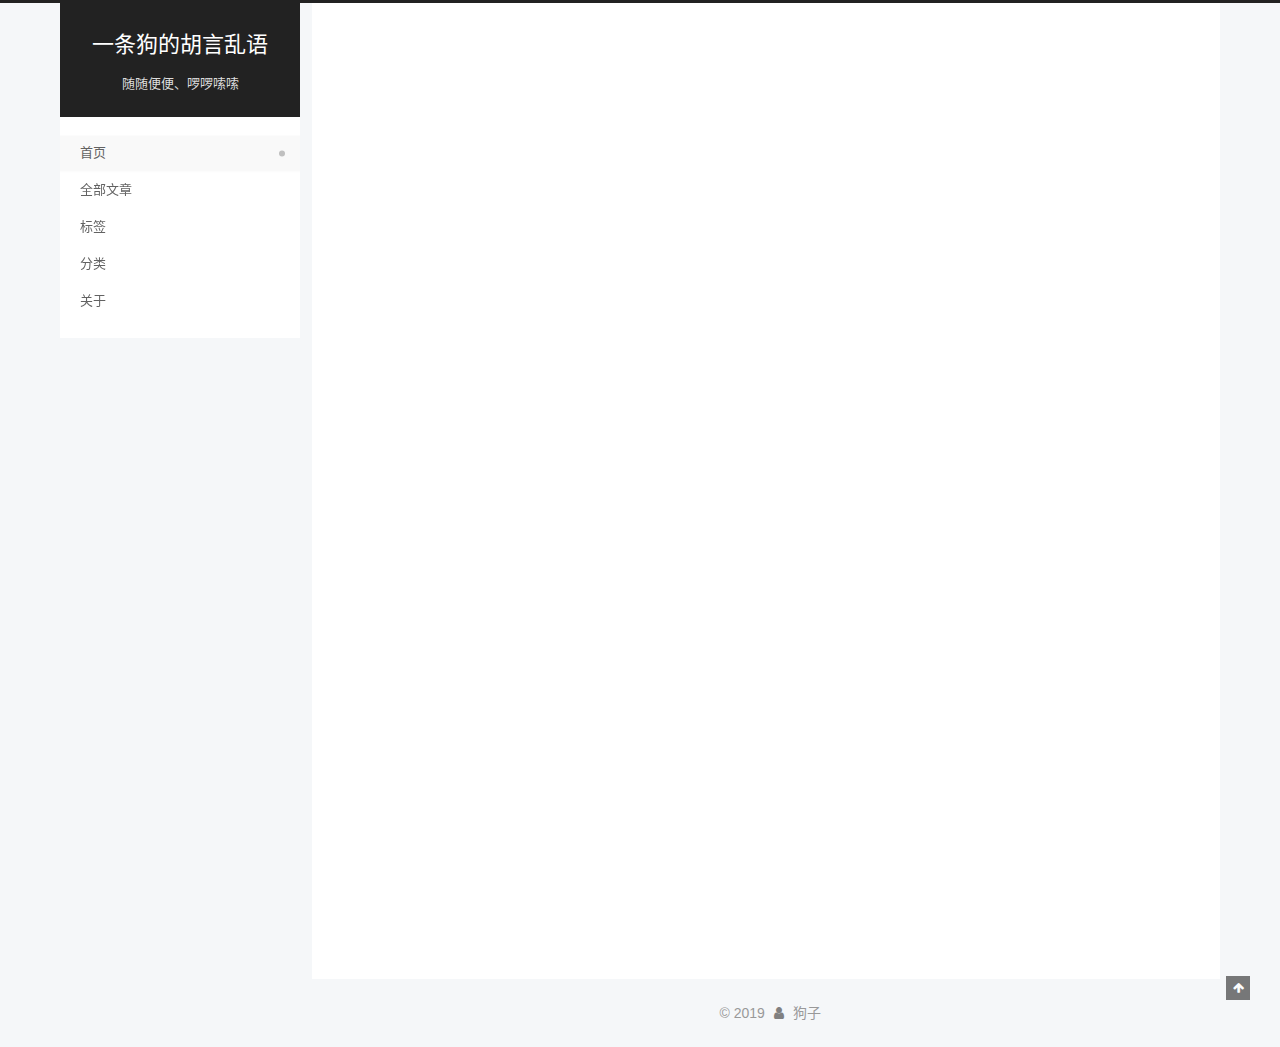
==== commit 943e0d96: "Site updated: 2019-09-19 13:45:43" ====
--- a/index.html
+++ b/index.html
@@ -256,7 +256,7 @@
                   <i class="fa fa-calendar-check-o"></i>
                 </span>
                 <span class="post-meta-item-text">更新于</span>
-                <time title="修改时间：2019-09-19 13:40:30" itemprop="dateModified" datetime="2019-09-19T13:40:30+08:00">2019-09-19</time>
+                <time title="修改时间：2019-09-19 13:45:24" itemprop="dateModified" datetime="2019-09-19T13:45:24+08:00">2019-09-19</time>
               </span>
             
           
@@ -285,9 +285,7 @@
     <div class="post-body" itemprop="articleBody">
 
       
-          <p>最近民国历史看的颇多，在那个至暗时刻（戊戌变法至革命军北伐期间），从袁世凯、黎元洪、孙武、张謇、唐绍仪、康有为、梁启超、谭嗣同、光绪帝、孙文、章炳麟、徐锡麟、秋瑾、汪精卫、阎锡山、吴禄贞、段祺瑞、冯国璋、曹锟、吴佩孚、徐树铮、宋教仁等等等等的事迹，不管什么成王败寇，他们哪个不是在为国家民族谋求出路的乱世英雄，这也正是泱泱中华人才济济的厚积薄发。<br>当今很多人一提清末，就觉得是一群垂垂老矣如慈禧、奕訢、李鸿章、张之洞这些老的过气的人物，一提民国就觉得都是勾结列强出卖国权的军阀乱政而让人失望透顶，悲哉。<br>有感于多年前看过的一部大河剧《新选组》的热血，日本民众对于这个阻挡时代进步的守旧组织，一群传统观念热血报国的青年浪人的同情，才是真正从人性角度去换位思考。那么我们的民国呢，那些被贴上耻辱或荣耀标签的，本该是一个个鲜活的人物，更应该被我们重新审视，并值得尊重！</p>
-<p>既然对那段历史心怀敬畏，决定动笔去讲一个故事，让民国鲜活起来。</p>
-<p>《至暗时刻：XXXXXXXX》</p>
+          <p>最近民国历史看的颇多，在那个至暗时刻（戊戌变法至革命军北伐期间），从袁世凯、黎元洪、孙武、张謇、唐绍仪、康有为、梁启超、谭嗣同、光绪帝、孙文、章炳麟、徐锡麟、秋瑾、汪精卫、阎锡山、吴禄贞、段祺瑞、冯国璋、曹锟、吴佩孚、徐树铮、宋教仁等等等等的事迹，不管什么成王败寇，他们哪个不是在为国家民族谋求出路的乱世英雄，这也正是泱泱中华人才济济的厚积薄发。
           <!--noindex-->
           
             <div class="post-button text-center">
--- a/css/main.css
+++ b/css/main.css
@@ -1593,6 +1593,47 @@
   align-self: center;
   height: 30px;
 }
+#reward-container {
+  margin: 20px auto;
+  padding: 10px 0;
+  text-align: center;
+  width: 90%;
+}
+#reward-button {
+  background: #f44336;
+  border: 0;
+  border-radius: 5px;
+  color: #fff;
+  cursor: pointer;
+  display: inline-block;
+  letter-spacing: normal;
+  line-height: 2;
+  margin: 0;
+  outline: 0;
+  padding: 0 15px;
+  text-indent: 0;
+  text-shadow: none;
+  text-transform: none;
+  vertical-align: text-top;
+}
+#reward-button span:hover {
+  background: #f7877f;
+}
+#qr {
+  padding-top: 20px;
+}
+#qr a {
+  border: 0;
+}
+#qr img {
+  display: inline-block;
+  margin: 0.8em 2em 0 2em;
+  max-width: 100%;
+  width: 180px;
+}
+#qr p {
+  text-align: center;
+}
 .sidebar {
   background: #222;
   bottom: 0;
@@ -1673,7 +1714,7 @@
 }
 .links-of-author a::before,
 .links-of-author span.exturl::before {
-  background: #9608ff;
+  background: #fff6ab;
   border-radius: 50%;
   content: ' ';
   display: inline-block;
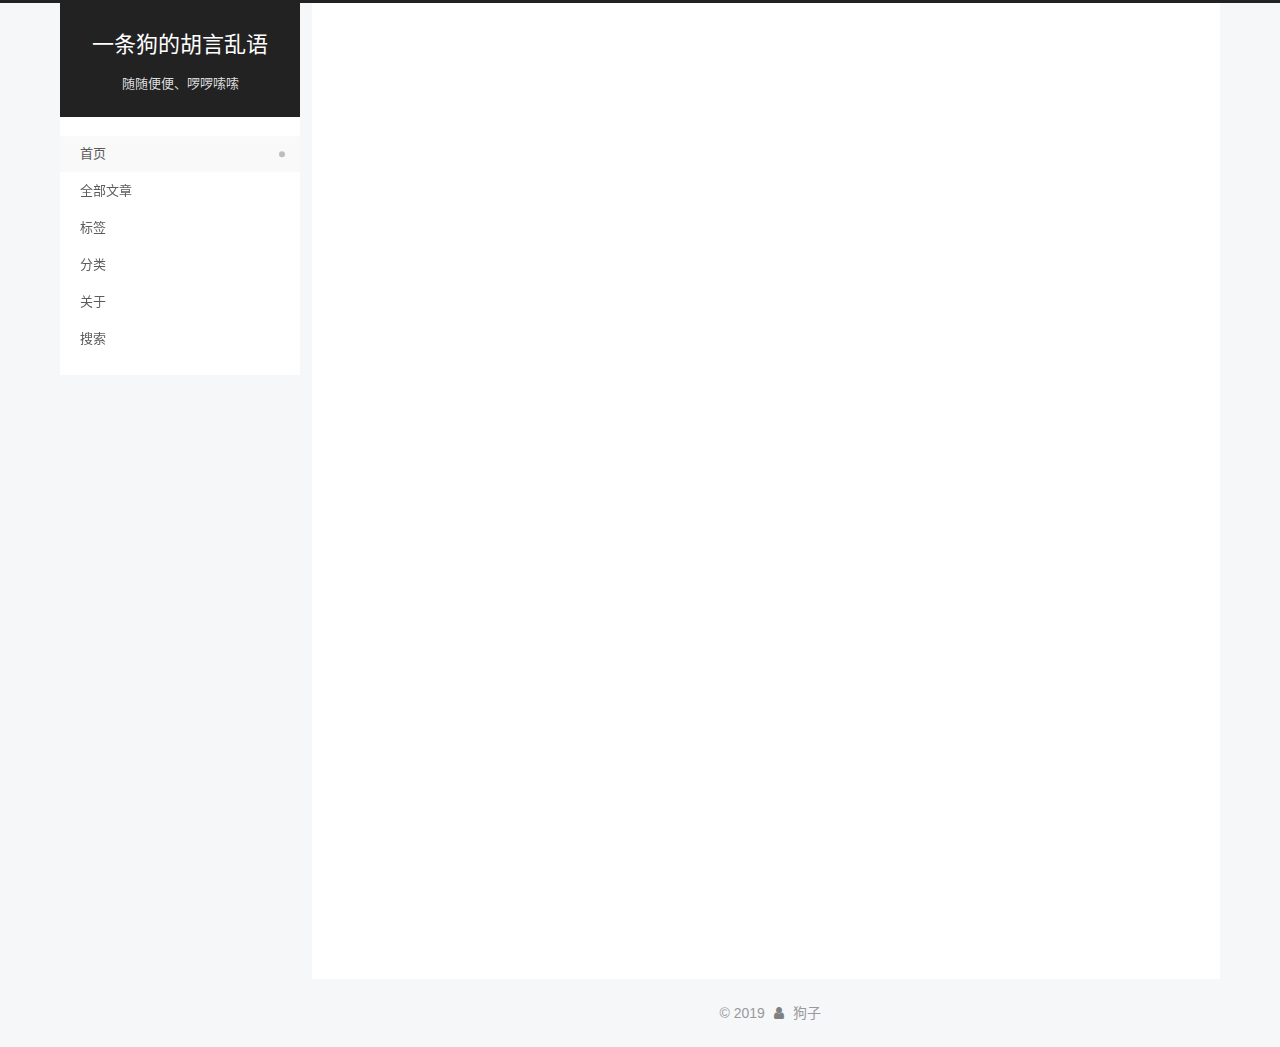
==== commit 8ab42b07: "Site updated: 2019-09-19 15:34:07" ====
--- a/index.html
+++ b/index.html
@@ -30,7 +30,7 @@
     exturl: false,
     sidebar: {"position":"left","display":"post","offset":12,"onmobile":false},
     copycode: {"enable":false,"show_result":false,"style":null},
-    back2top: {"enable":true,"sidebar":false,"scrollpercent":false},
+    back2top: {"enable":true,"sidebar":true,"scrollpercent":false},
     bookmark: {"enable":false,"color":"#222","save":"auto"},
     fancybox: false,
     mediumzoom: false,
@@ -43,8 +43,8 @@
       hits: {"per_page":10},
       labels: {"input_placeholder":"Search for Posts","hits_empty":"We didn't find any results for the search: ${query}","hits_stats":"${hits} results found in ${time} ms"}
     },
-    localsearch: {"enable":false,"trigger":"auto","top_n_per_article":1,"unescape":false,"preload":false},
-    path: '',
+    localsearch: {"enable":true,"trigger":"auto","top_n_per_article":1,"unescape":false,"preload":false},
+    path: 'search.xml',
     motion: {"enable":true,"async":false,"transition":{"post_block":"fadeIn","post_header":"slideDownIn","post_body":"slideDownIn","coll_header":"slideLeftIn","sidebar":"slideUpIn"}},
     translation: {
       copy_button: '复制',
@@ -190,17 +190,39 @@
     <a href="/about/" rel="section">关于</a>
 
   </li>
+      <li class="menu-item menu-item-search">
+        <a href="javascript:;" class="popup-trigger">
+        搜索</a>
+      </li>
+    
   </ul>
 
 </nav>
+  <div class="site-search">
+    <div class="popup search-popup">
+    <div class="search-header">
+  <span class="search-icon">
+    <i class="fa fa-search"></i>
+  </span>
+  <div class="search-input-container">
+    <input autocomplete="off" autocorrect="off" autocapitalize="none"
+           placeholder="搜索..." spellcheck="false"
+           type="text" id="search-input">
+  </div>
+  <span class="popup-btn-close">
+    <i class="fa fa-times-circle"></i>
+  </span>
+</div>
+<div id="search-result"></div>
+
+</div>
+<div class="search-pop-overlay"></div>
+
+  </div>
 </div>
     </header>
 
     
-  <div class="back-to-top">
-    <i class="fa fa-arrow-up"></i>
-    <span>0%</span>
-  </div>
 
 
     <main id="main" class="main">
@@ -500,6 +522,11 @@
 
 
       </div>
+        <div class="back-to-top motion-element">
+          <i class="fa fa-arrow-up"></i>
+          <span>0%</span>
+        </div>
+      
 
     </div>
   </aside>
@@ -563,6 +590,8 @@
 
 
 
+  <script src="/js/local-search.js?v=7.4.0"></script>
+
 
 
 
--- a/css/main.css
+++ b/css/main.css
@@ -970,38 +970,30 @@
   padding-top: 0;
 }
 .back-to-top {
-  background: #222;
-  bottom: -100px;
-  box-sizing: border-box;
-  color: #fff;
+  background: #f5f7f9;
   cursor: pointer;
   font-size: 12px;
-  left: 30px;
+  margin: 8px -10px -20px;
   opacity: 0.6;
-  padding: 0 6px;
-  position: fixed;
-  text-align: center;
-  transition-property: bottom;
-  z-index: 1050;
+  text-align: center;
+  visibility: hidden;
+}
+.back-to-top span {
+  display: none;
+}
+.back-to-top:hover {
+  opacity: 0.8;
+}
+@media (max-width: 991px) {
+  .back-to-top {
+    display: none;
+  }
+}
+.back-to-top.back-to-top-on {
+  visibility: visible;
   transition-delay: 0s;
   transition-duration: 0.2s;
   transition-timing-function: ease-in-out;
-  width: 24px;
-}
-.back-to-top span {
-  display: none;
-}
-.back-to-top:hover {
-  color: #fc6423;
-}
-.back-to-top.back-to-top-on {
-  bottom: 30px;
-}
-@media (max-width: 991px) {
-  .back-to-top {
-    left: 20px;
-    opacity: 0.8;
-  }
 }
 .header {
   background: transparent;
@@ -1714,7 +1706,7 @@
 }
 .links-of-author a::before,
 .links-of-author span.exturl::before {
-  background: #fff6ab;
+  background: #ffff16;
   border-radius: 50%;
   content: ' ';
   display: inline-block;
@@ -2027,6 +2019,117 @@
   50%, 70% {
     transform: scale(1.1);
   }
+}
+.search-pop-overlay {
+  background-color: rgba(0,0,0,0.3);
+  display: none;
+  height: 100%;
+  left: 0;
+  overflow: hidden;
+  position: fixed;
+  top: 0;
+  width: 100%;
+  z-index: 2080;
+}
+.search-popup {
+  background: #fff;
+  border-radius: 5px;
+  color: #333;
+  display: none;
+  height: 80%;
+  left: 50%;
+  margin-left: -350px;
+  padding: 0;
+  position: fixed;
+  top: 10%;
+  width: 700px;
+  z-index: 9999;
+}
+@media (max-width: 767px) {
+  .search-popup {
+    border-radius: 0;
+    height: 100%;
+    left: 0;
+    margin: 0;
+    padding: 0;
+    top: 0;
+    width: 100%;
+  }
+}
+.search-popup .search-icon,
+.search-popup .popup-btn-close {
+  color: #999;
+  display: inline-block;
+  font-size: 18px;
+  height: 36px;
+  padding-left: 10px;
+  padding-right: 10px;
+  width: 18px;
+}
+.search-popup .popup-btn-close {
+  border-left: 1px solid #eee;
+  cursor: pointer;
+  float: right;
+}
+.search-popup .popup-btn-close:hover .fa {
+  color: #222;
+}
+.search-popup .search-header {
+  background: #f5f5f5;
+  border-top-left-radius: 5px;
+  border-top-right-radius: 5px;
+  padding: 5px;
+}
+.search-loading-icon {
+  margin: 20% auto 0 auto;
+  text-align: center;
+}
+.search-popup ul.search-result-list {
+  margin: 0 5px;
+  padding: 0;
+}
+.search-popup p.search-result {
+  border-bottom: 1px dashed #ccc;
+  padding: 5px 0;
+}
+.search-popup a.search-result-title {
+  font-weight: bold;
+}
+.search-popup .search-keyword {
+  border-bottom: 1px dashed #f00;
+  color: #f00;
+  font-weight: bold;
+}
+.search-popup #search-result {
+  height: calc(100% - 55px);
+  overflow: auto;
+  padding: 5px 25px;
+  position: relative;
+}
+.search-popup .search-input-container {
+  display: inline-block;
+  height: 36px;
+  line-height: 36px;
+  padding: 0 5px;
+  position: absolute;
+  width: calc(100% - 90px);
+}
+.search-popup .search-input-container input {
+  background: transparent;
+  border: 0;
+  display: block;
+  height: 20px;
+  outline: none;
+  padding: 8px 0;
+  vertical-align: middle;
+  width: 100%;
+}
+.search-popup #no-result {
+  color: #ccc;
+  left: 50%;
+  position: absolute;
+  top: 50%;
+  transform: translate(-50%, -50%);
 }
 .popular-posts-header {
   border-bottom: 1px solid #eee;
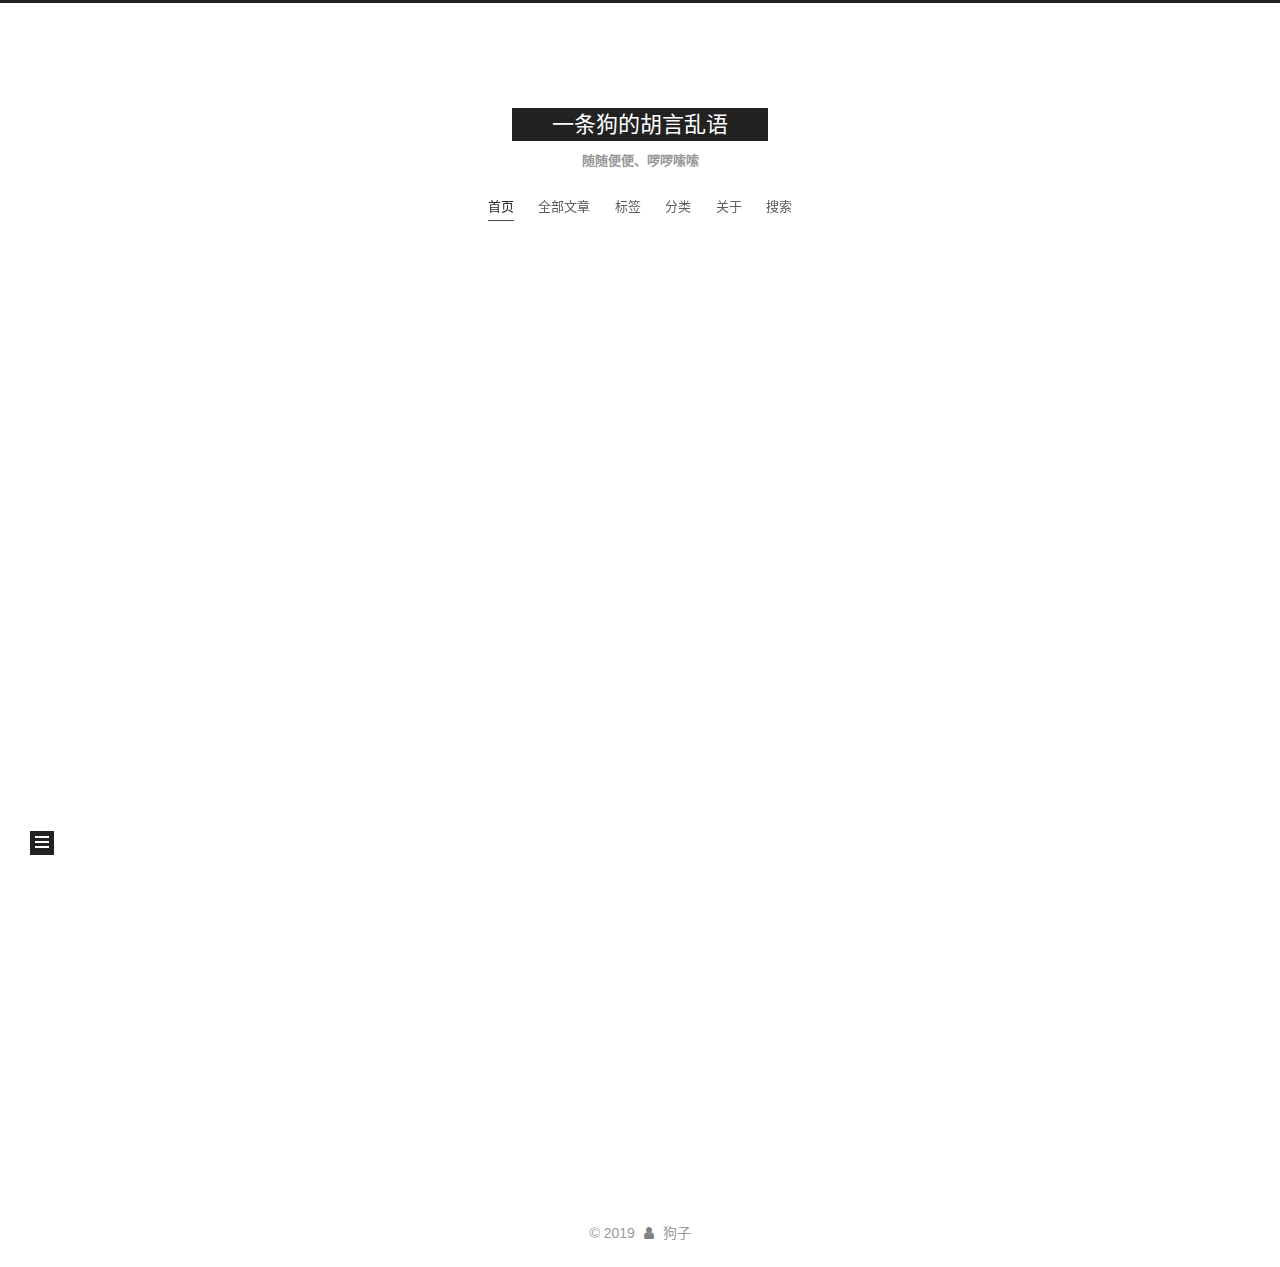
==== commit 558553e6: "Site updated: 2019-09-19 15:41:22" ====
--- a/index.html
+++ b/index.html
@@ -25,12 +25,12 @@
   var NexT = window.NexT || {};
   var CONFIG = {
     root: '/',
-    scheme: 'Pisces',
+    scheme: 'Muse',
     version: '7.4.0',
     exturl: false,
     sidebar: {"position":"left","display":"post","offset":12,"onmobile":false},
     copycode: {"enable":false,"show_result":false,"style":null},
-    back2top: {"enable":true,"sidebar":true,"scrollpercent":false},
+    back2top: {"enable":false,"sidebar":false,"scrollpercent":false},
     bookmark: {"enable":false,"color":"#222","save":"auto"},
     fancybox: false,
     mediumzoom: false,
@@ -128,7 +128,7 @@
         <span class="logo-line-after"><i></i></span>
       </a>
     </div>
-        <p class="site-subtitle">随随便便、啰啰嗦嗦</p>
+        <h1 class="site-subtitle" itemprop="description">随随便便、啰啰嗦嗦</h1>
       
   </div>
 
@@ -196,6 +196,8 @@
       </li>
     
   </ul>
+
+    
 
 </nav>
   <div class="site-search">
@@ -228,8 +230,6 @@
     <main id="main" class="main">
       <div class="main-inner">
         <div class="content-wrap">
-            
-
           <div id="content" class="content">
             
   <div id="posts" class="posts-expand">
@@ -250,11 +250,11 @@
       <meta itemprop="name" content="一条狗的胡言乱语">
     </span>
       <header class="post-header">
-        <h1 class="post-title" itemprop="name headline">
+        <h2 class="post-title" itemprop="name headline">
             
             <a href="/2019/09/03/让子弹飞一会儿/" class="post-title-link" itemprop="url">让子弹飞一会儿</a>
           
-        </h1>
+        </h2>
 
         <div class="post-meta">
             <span class="post-meta-item">
@@ -352,11 +352,11 @@
       <meta itemprop="name" content="一条狗的胡言乱语">
     </span>
       <header class="post-header">
-        <h1 class="post-title" itemprop="name headline">
+        <h2 class="post-title" itemprop="name headline">
             
             <a href="/2019/09/02/hello-world/" class="post-title-link" itemprop="url">近来常诵浪淘沙</a>
           
-        </h1>
+        </h2>
 
         <div class="post-meta">
             <span class="post-meta-item">
@@ -522,11 +522,6 @@
 
 
       </div>
-        <div class="back-to-top motion-element">
-          <i class="fa fa-arrow-up"></i>
-          <span>0%</span>
-        </div>
-      
 
     </div>
   </aside>
@@ -548,7 +543,7 @@
 <!--
   <div class="powered-by">由 <a href="https://hexo.io" class="theme-link" rel="noopener" target="_blank">Hexo</a> 强力驱动 v3.9.0</div>
   <span class="post-meta-divider">|</span>
-  <div class="theme-info">主题 – <a href="https://theme-next.org" class="theme-link" rel="noopener" target="_blank">NexT.Pisces</a> v7.4.0</div>
+  <div class="theme-info">主题 – <a href="https://theme-next.org" class="theme-link" rel="noopener" target="_blank">NexT.Muse</a> v7.4.0</div>
 -->
 
         
@@ -576,7 +571,7 @@
   <script src="/lib/velocity/velocity.min.js?v=1.2.1"></script>
   <script src="/lib/velocity/velocity.ui.min.js?v=1.2.1"></script>
 <script src="/js/utils.js?v=7.4.0"></script><script src="/js/motion.js?v=7.4.0"></script>
-<script src="/js/schemes/pisces.js?v=7.4.0"></script>
+<script src="/js/schemes/muse.js?v=7.4.0"></script>
 <script src="/js/next-boot.js?v=7.4.0"></script>
 
 
--- a/css/main.css
+++ b/css/main.css
@@ -151,7 +151,7 @@
   color: #fff;
 }
 body {
-  background: #f5f7f9;
+  background: #fff;
   color: #555;
   font-family: "PingFang SC", "Microsoft YaHei", sans-serif;
   font-size: 1em;
@@ -355,30 +355,30 @@
 .header-inner {
   margin: 0 auto;
   padding: 100px 0 70px;
-  width: calc(100% - 20px);
+  width: 700px;
 }
 @media (min-width: 1200px) {
   .container .header-inner {
-    width: 1160px;
+    width: 800px;
   }
 }
 @media (min-width: 1600px) {
   .container .header-inner {
-    width: 73%;
+    width: 900px;
   }
 }
 .main-inner {
   margin: 0 auto;
-  width: calc(100% - 20px);
+  width: 700px;
 }
 @media (min-width: 1200px) {
   .container .main-inner {
-    width: 1160px;
+    width: 800px;
   }
 }
 @media (min-width: 1600px) {
   .container .main-inner {
-    width: 73%;
+    width: 900px;
   }
 }
 .footer {
@@ -387,16 +387,16 @@
 .footer-inner {
   box-sizing: border-box;
   margin: 0 auto;
-  width: calc(100% - 20px);
+  width: 700px;
 }
 @media (min-width: 1200px) {
   .container .footer-inner {
-    width: 1160px;
+    width: 800px;
   }
 }
 @media (min-width: 1600px) {
   .container .footer-inner {
-    width: 73%;
+    width: 900px;
   }
 }
 pre,
@@ -825,10 +825,10 @@
   color: #d9534f;
 }
 .btn {
-  background: #fff;
-  border: 2px solid #555;
-  border-radius: 2px;
-  color: #555;
+  background: #222;
+  border: 2px solid #222;
+  border-radius: 0;
+  color: #fff;
   display: inline-block;
   font-size: 0.875em;
   line-height: 2;
@@ -840,9 +840,9 @@
   transition-property: background-color;
 }
 .btn:hover {
-  background: #222;
+  background: #fff;
   border-color: #222;
-  color: #fff;
+  color: #222;
 }
 .btn + .btn {
   margin: 0 0 8px 8px;
@@ -948,9 +948,9 @@
   margin: 0.1em 0.2em;
 }
 .comment-button-group .comment-button.active {
-  background: #222;
+  background: #fff;
   border-color: #222;
-  color: #fff;
+  color: #222;
 }
 .comment-position {
   display: none;
@@ -969,32 +969,6 @@
   margin-top: 0;
   padding-top: 0;
 }
-.back-to-top {
-  background: #f5f7f9;
-  cursor: pointer;
-  font-size: 12px;
-  margin: 8px -10px -20px;
-  opacity: 0.6;
-  text-align: center;
-  visibility: hidden;
-}
-.back-to-top span {
-  display: none;
-}
-.back-to-top:hover {
-  opacity: 0.8;
-}
-@media (max-width: 991px) {
-  .back-to-top {
-    display: none;
-  }
-}
-.back-to-top.back-to-top-on {
-  visibility: visible;
-  transition-delay: 0s;
-  transition-duration: 0.2s;
-  transition-timing-function: ease-in-out;
-}
 .header {
   background: transparent;
 }
@@ -1041,7 +1015,7 @@
   vertical-align: top;
 }
 .site-subtitle {
-  color: #ddd;
+  color: #999;
   font-size: 0.8125em;
   margin-top: 10px;
 }
@@ -1673,23 +1647,23 @@
   display: inline-block;
 }
 .site-author-image {
-  border: 1px solid #eee;
+  border: 2px solid #333;
   display: block;
   height: auto;
   margin: 0 auto;
-  max-width: 120px;
+  max-width: 96px;
   padding: 2px;
 }
 .site-author-name {
-  color: #222;
-  font-weight: 600;
-  margin: 0;
+  color: #f5f5f5;
+  font-weight: normal;
+  margin: 5px 0 0;
   text-align: center;
 }
 .site-description {
   color: #999;
-  font-size: 0.8125em;
-  margin-top: 0;
+  font-size: 1em;
+  margin-top: 5px;
   text-align: center;
 }
 .links-of-author {
@@ -1706,7 +1680,7 @@
 }
 .links-of-author a::before,
 .links-of-author span.exturl::before {
-  background: #ffff16;
+  background: #74cffc;
   border-radius: 50%;
   content: ' ';
   display: inline-block;
@@ -1803,14 +1777,14 @@
   margin-left: 10px;
 }
 .sidebar-nav li:hover {
-  color: #fc6423;
+  color: #f5f5f5;
 }
 .sidebar-nav .sidebar-nav-active {
-  border-bottom-color: #fc6423;
-  color: #fc6423;
+  border-bottom-color: #87daff;
+  color: #87daff;
 }
 .sidebar-nav .sidebar-nav-active:hover {
-  color: #fc6423;
+  color: #87daff;
 }
 .sidebar-panel {
   display: none;
@@ -1851,7 +1825,7 @@
   margin-top: 0;
 }
 .sidebar-toggle:hover .sidebar-toggle-line {
-  background: #fc6423;
+  background: #87daff;
 }
 .post-toc-wrap {
   overflow-x: hidden;
@@ -1873,13 +1847,13 @@
   transition-delay: 0s;
   transition-duration: 0.2s;
   transition-timing-function: ease-in-out;
+  border-bottom-color: #555;
+  color: #999;
+  transition-property: all;
+}
+.post-toc ol a:hover {
   border-bottom-color: #ccc;
-  color: #666;
-  transition-property: all;
-}
-.post-toc ol a:hover {
-  border-bottom-color: #000;
-  color: #000;
+  color: #ccc;
 }
 .post-toc .nav-item {
   overflow: hidden;
@@ -1900,14 +1874,14 @@
   display: block;
 }
 .post-toc .nav .active > a {
-  border-bottom-color: #fc6423;
-  color: #fc6423;
+  border-bottom-color: #87daff;
+  color: #87daff;
 }
 .post-toc .nav .active-current > a {
-  color: #fc6423;
+  color: #87daff;
 }
 .post-toc .nav .active-current > a:hover {
-  color: #fc6423;
+  color: #87daff;
 }
 .site-state {
   display: flex;
@@ -1919,7 +1893,7 @@
   white-space: nowrap;
 }
 .site-state-item {
-  border-left: 1px solid #eee;
+  border-left: 1px solid #333;
   padding: 0 15px;
 }
 .site-state-item:first-child {
@@ -1931,13 +1905,13 @@
 .site-state-item-count {
   color: inherit;
   display: block;
-  font-size: 1em;
+  font-size: 1.25em;
   font-weight: 600;
   text-align: center;
 }
 .site-state-item-name {
-  color: #999;
-  font-size: 0.8125em;
+  color: inherit;
+  font-size: 0.875em;
 }
 .footer {
   color: #999;
@@ -2349,367 +2323,130 @@
 .tag-cloud a:hover {
   color: #222 !important;
 }
-.header {
+@media (max-width: 767px) {
+  .header-inner,
+  .container .main-inner,
+  .footer-inner {
+    width: auto;
+  }
+}
+@media (max-width: 767px) {
+  .header-inner {
+    padding: 50px 0 35px;
+  }
+}
+embed {
+  display: block;
+  margin: 0 auto 25px auto;
+}
+.custom-logo .site-meta-headline {
+  text-align: center;
+}
+.custom-logo .brand {
+  background: none;
+}
+.custom-logo .site-title {
+  color: #222;
+  margin: 10px auto 0;
+}
+.custom-logo .site-title a {
+  border: 0;
+}
+.custom-logo-image {
+  background: #fff;
   margin: 0 auto;
-  position: relative;
-  width: calc(100% - 20px);
-}
-@media (min-width: 1200px) {
-  .header {
-    width: 1160px;
-  }
-}
-@media (min-width: 1600px) {
-  .header {
-    width: 73%;
-  }
-}
-@media (max-width: 991px) {
-  .header {
-    width: auto;
-  }
-}
-.header-inner {
-  background: #fff;
-  border-radius: initial;
-  box-shadow: initial;
-  overflow: hidden;
-  padding: 0;
-  position: absolute;
-  top: 0;
-  width: 240px;
-}
-@media (min-width: 1200px) {
-  .container .header-inner {
-    width: 240px;
-  }
-}
-@media (max-width: 991px) {
-  .header-inner {
-    border-radius: initial;
-    position: relative;
-    width: auto;
-  }
-}
-.main::before,
-.main::after {
-  content: ' ';
-  display: table;
-}
-.main::after {
-  clear: both;
-}
-@media (max-width: 991px) {
-  .container .main-inner {
-    width: auto;
-  }
-}
-.content-wrap {
-  background: #fff;
-  border-radius: initial;
-  box-shadow: initial;
-  box-sizing: border-box;
-  float: right;
-  min-height: 700px;
-  padding: 40px;
-  width: calc(100% - 252px);
-}
-@media (min-width: 768px) and (max-width: 991px) {
-  .content-wrap {
-    border-radius: initial;
-    padding: 20px;
+  max-width: 150px;
+  padding: 5px;
+}
+@media (max-width: 767px) {
+  .site-nav {
+    background: #fff;
+    border-bottom: 1px solid #ddd;
+    left: 0;
+    margin: 0;
+    padding: 0;
     width: 100%;
-  }
+    z-index: 1030;
+  }
+}
+.site-nav-toggle {
+  top: 50px;
 }
 @media (max-width: 767px) {
-  .content-wrap {
-    border-radius: initial;
-    min-height: auto;
-    padding: 20px;
-    width: 100%;
-  }
-}
-.sidebar {
-  background: #f5f7f9;
-  box-shadow: none;
-  float: left;
-  position: static;
-  width: 240px;
-}
-@media (max-width: 991px) {
-  .sidebar {
-    display: none;
-  }
-}
-.sidebar-toggle {
-  display: none;
-}
-.footer-inner {
-  padding-left: 260px;
-}
-@media (max-width: 991px) {
-  .footer-inner {
-    padding: 0;
-    width: auto;
-  }
-}
-.back-to-top {
-  left: auto;
-  right: 30px;
-}
-@media (max-width: 991px) {
-  .back-to-top {
-    right: 20px;
-  }
-}
-.site-brand-container {
-  position: relative;
-}
-.site-meta {
-  background: #222;
-  color: #fff;
-  padding: 20px 0;
-}
-@media (max-width: 991px) {
-  .site-meta {
-    box-shadow: 0 0 16px rgba(0,0,0,0.5);
-  }
-}
-.brand {
-  background: none;
-  padding: 0;
-}
-.brand:hover {
-  color: #fff;
-}
-.site-subtitle {
-  font-weight: initial;
-  margin: 10px 10px 0;
-}
-.custom-logo-image {
-  margin-top: 20px;
-}
-@media (max-width: 991px) {
-  .custom-logo-image {
-    display: none;
-  }
-}
-.site-nav-toggle {
-  left: 20px;
-  top: 50%;
-  transform: translateY(-50%);
-}
-@media (min-width: 768px) and (max-width: 991px) {
-  .site-nav-toggle {
-    display: block;
-  }
-}
-.site-nav {
-  border-top: none;
-}
-@media (min-width: 768px) and (max-width: 991px) {
-  .site-nav {
-    display: none;
+  .menu {
+    text-align: left;
   }
 }
 .menu-item-active a,
 .menu .menu-item a:hover,
 .menu .menu-item span.exturl:hover {
-  background: #f9f9f9;
-  border-bottom-color: #fff;
-}
-.menu-item-active a::after,
-.menu .menu-item a:hover::after,
-.menu .menu-item span.exturl:hover::after {
-  background-color: #bbb;
-  border-radius: 50%;
-  content: ' ';
-  height: 6px;
-  margin-top: -3px;
-  position: absolute;
-  right: 15px;
-  top: 50%;
-  width: 6px;
-}
-.menu .menu-item {
-  display: block;
-  margin: 0;
-}
-.menu .menu-item a,
-.menu .menu-item span.exturl {
-  box-sizing: border-box;
-  line-height: inherit;
-  padding: 5px 20px;
-  position: relative;
-  text-align: left;
-  transition-property: background-color;
-  transition-delay: 0s;
-  transition-duration: 0.2s;
-  transition-timing-function: ease-in-out;
+  border-bottom-color: #222;
+  color: #222;
+}
+@media (max-width: 767px) {
+  .menu-item-active a,
+  .menu .menu-item a:hover,
+  .menu .menu-item span.exturl:hover {
+    border-bottom: 1px dotted #ddd;
+  }
+}
+@media (max-width: 767px) {
+  .menu .menu-item {
+    display: block;
+    margin: 0 10px;
+    vertical-align: top;
+  }
+}
+.menu .menu-item .badge {
+  background-color: #eee;
+  display: inline-block;
+  font-weight: 700;
+  line-height: 1;
+  margin-left: 5px;
+  padding: 1px 4px;
+  text-align: center;
+  white-space: nowrap;
+}
+@media (max-width: 767px) {
+  .menu .menu-item .badge {
+    float: right;
+    margin: 0.35em 0 0 0;
+  }
+}
+@media (max-width: 767px) {
+  .menu .menu-item br {
+    display: none;
+  }
+}
+@media (max-width: 767px) {
+  .menu .menu-item a,
+  .menu .menu-item span.exturl {
+    padding: 5px 10px;
+  }
 }
 @media (hover: none) {
   .menu .menu-item a:hover,
   .menu .menu-item span.exturl:hover {
-    background: none;
-  }
-}
-.menu .menu-item .badge {
-  background-color: #ccc;
-  border-radius: 10px;
-  color: #fff;
-  display: inline-block;
-  float: right;
-  font-weight: 700;
-  line-height: 1;
-  margin: 0.35em 0 0 0;
-  padding: 2px 5px;
-  text-align: center;
-  text-shadow: 1px 1px 0 rgba(0,0,0,0.1);
-  vertical-align: middle;
-  white-space: nowrap;
-}
-.menu .menu-item br {
-  display: none;
-}
-.btn-bar {
-  background-color: #fff;
-}
-.sub-menu {
-  background: #fff;
-  border-bottom: 1px solid #ddd;
-  margin: 0;
-  padding: 6px 0;
-}
-.sub-menu .menu-item {
-  display: inline-block;
-}
-.sub-menu .menu-item a,
-.sub-menu .menu-item span.exturl {
-  margin: 5px 10px;
-  padding: initial;
-}
-.sub-menu .menu-item a:hover,
-.sub-menu .menu-item span.exturl:hover {
-  background: initial;
-  color: #fc6423;
-}
-.sub-menu .menu-item-active a {
-  background: #fff;
-  border-bottom-color: #fc6423;
-  color: #fc6423;
-}
-.sub-menu .menu-item-active a:hover {
-  background: #fff;
-  border-bottom-color: #fc6423;
-}
-.sub-menu .menu-item-active a::after {
-  content: initial;
+    border-bottom-color: transparent !important;
+  }
+}
+@media (min-width: 768px) and (max-width: 991px) {
+  .menu .menu-item .fa {
+    width: 100%;
+  }
+}
+@media (min-width: 992px) {
+  .menu .menu-item .fa {
+    width: 100%;
+  }
 }
 .sidebar {
-  bottom: auto;
-  right: auto;
-}
-.sidebar a,
-.sidebar span.exturl {
-  color: #555;
-}
-.sidebar a:hover,
-.sidebar span.exturl:hover {
-  border-bottom-color: #222;
-  color: #222;
-}
-.sidebar-inner {
-  background: #fff;
-  border-radius: initial;
-  box-shadow: initial;
-  box-sizing: border-box;
-  color: #555;
-  width: 240px;
-  opacity: 0;
-}
-.sidebar-inner.affix {
-  position: fixed;
-  top: 12px;
-}
-.sidebar-inner.affix-bottom {
-  position: absolute;
-}
-.site-author::before,
-.site-author::after {
-  content: ' ';
-  display: table;
-}
-.site-author::after {
-  clear: both;
-}
-.site-state-item {
-  padding: 0 10px;
-}
-.feed-link,
-.chat {
-  border-bottom: 1px dotted #ccc;
-  border-top: 1px dotted #ccc;
-  text-align: center;
-}
-.feed-link a,
-.chat a {
-  border: 0;
-  color: #fc6423;
-  display: block;
-}
-.feed-link a:hover,
-.chat a:hover {
-  background: none;
-  border: 0;
-  color: #e34603;
-}
-.feed-link a:hover .fa,
-.chat a:hover .fa {
-  color: #e34603;
-}
-.links-of-author {
-  display: flex;
-  flex-wrap: wrap;
-  justify-content: center;
-}
-.links-of-author-item {
-  margin: 5px 0 0;
-  width: 50%;
-}
-.links-of-author-item a,
-.links-of-author-item span.exturl {
-  box-sizing: border-box;
-  display: inline-block;
-  margin-bottom: 0;
-  margin-right: 0;
-  max-width: 216px;
-  overflow: hidden;
-  padding: 0 5px;
-  text-overflow: ellipsis;
-  white-space: nowrap;
-}
-.links-of-author-item a,
-.links-of-author-item span.exturl {
-  border-bottom: none;
-  display: block;
-  text-decoration: none;
-}
-.links-of-author-item a::before,
-.links-of-author-item span.exturl::before {
-  display: none;
-}
-.links-of-author-item a:hover,
-.links-of-author-item span.exturl:hover {
-  background: #eee;
-  border-radius: 4px;
-}
-.links-of-author-item .fa {
-  margin-right: 2px;
-}
-.links-of-blogroll {
-  padding: 3px 0 0;
-  text-align: center;
-}
-.links-of-blogroll-item {
-  padding: 0;
-}
+  left: -320px;
+}
+.sidebar.sidebar-active {
+  left: 0;
+}
+.sidebar {
+  transition: all 0.4s;
+  width: 320px;
+}
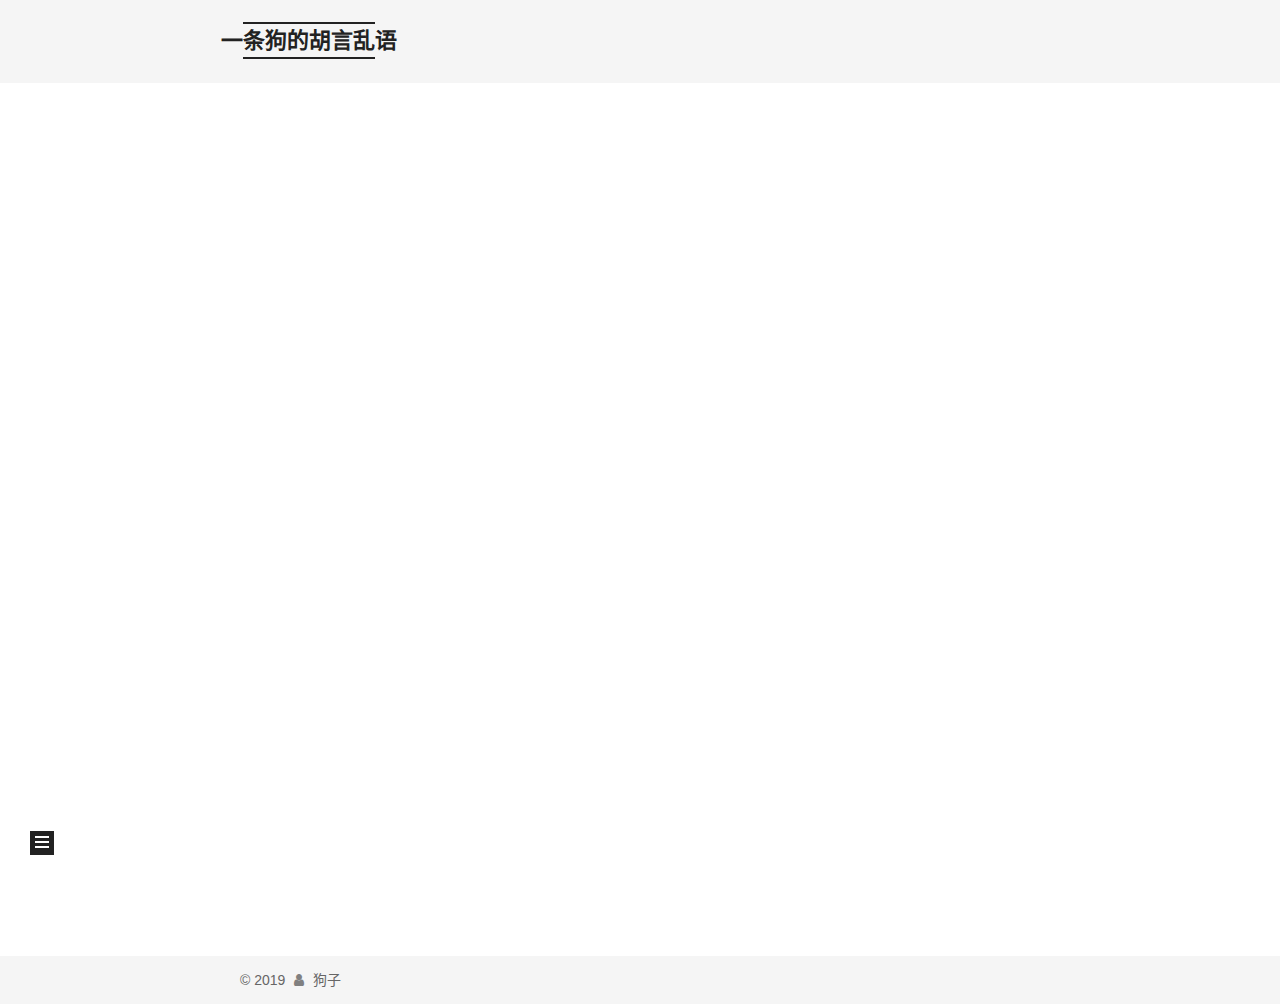
==== commit 69ad3a66: "Site updated: 2019-09-19 15:43:10" ====
--- a/index.html
+++ b/index.html
@@ -25,7 +25,7 @@
   var NexT = window.NexT || {};
   var CONFIG = {
     root: '/',
-    scheme: 'Muse',
+    scheme: 'Mist',
     version: '7.4.0',
     exturl: false,
     sidebar: {"position":"left","display":"post","offset":12,"onmobile":false},
@@ -543,7 +543,7 @@
 <!--
   <div class="powered-by">由 <a href="https://hexo.io" class="theme-link" rel="noopener" target="_blank">Hexo</a> 强力驱动 v3.9.0</div>
   <span class="post-meta-divider">|</span>
-  <div class="theme-info">主题 – <a href="https://theme-next.org" class="theme-link" rel="noopener" target="_blank">NexT.Muse</a> v7.4.0</div>
+  <div class="theme-info">主题 – <a href="https://theme-next.org" class="theme-link" rel="noopener" target="_blank">NexT.Mist</a> v7.4.0</div>
 -->
 
         
@@ -572,6 +572,7 @@
   <script src="/lib/velocity/velocity.ui.min.js?v=1.2.1"></script>
 <script src="/js/utils.js?v=7.4.0"></script><script src="/js/motion.js?v=7.4.0"></script>
 <script src="/js/schemes/muse.js?v=7.4.0"></script>
+
 <script src="/js/next-boot.js?v=7.4.0"></script>
 
 
--- a/css/main.css
+++ b/css/main.css
@@ -825,10 +825,10 @@
   color: #d9534f;
 }
 .btn {
-  background: #222;
+  background: transparent;
   border: 2px solid #222;
   border-radius: 0;
-  color: #fff;
+  color: #555;
   display: inline-block;
   font-size: 0.875em;
   line-height: 2;
@@ -981,7 +981,7 @@
 }
 .site-meta {
   margin: 0;
-  text-align: center;
+  text-align: left;
 }
 @media (max-width: 767px) {
   .site-meta {
@@ -991,14 +991,14 @@
 .brand {
   background: #222;
   border-bottom: none;
-  color: #fff;
+  color: #222;
   display: inline-block;
   line-height: 1.375em;
   padding: 0 40px;
   position: relative;
 }
 .brand:hover {
-  color: #fff;
+  color: #222;
 }
 .logo {
   display: inline-block;
@@ -1680,7 +1680,7 @@
 }
 .links-of-author a::before,
 .links-of-author span.exturl::before {
-  background: #74cffc;
+  background: #ffe7de;
   border-radius: 50%;
   content: ' ';
   display: inline-block;
@@ -2323,88 +2323,150 @@
 .tag-cloud a:hover {
   color: #222 !important;
 }
-@media (max-width: 767px) {
-  .header-inner,
-  .container .main-inner,
-  .footer-inner {
+a {
+  border-bottom-color: #ccc;
+}
+hr {
+  height: 2px;
+  margin: 20px 0;
+}
+.header {
+  background: #f5f5f5;
+}
+.header-inner {
+  align-items: center;
+  display: flex;
+  justify-content: center;
+  padding: 20px 0;
+}
+.header-inner::before,
+.header-inner::after {
+  content: ' ';
+  display: table;
+}
+.header-inner::after {
+  clear: both;
+}
+@media (max-width: 767px) {
+  .header-inner {
+    display: block;
+    padding: 10px;
     width: auto;
   }
 }
-@media (max-width: 767px) {
-  .header-inner {
-    padding: 50px 0 35px;
-  }
-}
-embed {
+.site-meta {
+  float: left;
+  line-height: normal;
+  margin-left: -20px;
+}
+@media (max-width: 767px) {
+  .site-meta {
+    margin-left: 10px;
+  }
+}
+.site-meta .brand {
+  background: none;
+  padding: 2px 1px;
+}
+@media (max-width: 767px) {
+  .site-meta .brand {
+    display: block;
+  }
+}
+.site-meta .logo {
+  display: none;
+}
+.site-meta .site-title {
+  font-weight: bolder;
+}
+.logo-line-before,
+.logo-line-after {
   display: block;
-  margin: 0 auto 25px auto;
-}
-.custom-logo .site-meta-headline {
-  text-align: center;
-}
-.custom-logo .brand {
-  background: none;
-}
-.custom-logo .site-title {
-  color: #222;
-  margin: 10px auto 0;
-}
-.custom-logo .site-title a {
-  border: 0;
-}
-.custom-logo-image {
-  background: #fff;
   margin: 0 auto;
-  max-width: 150px;
-  padding: 5px;
+  overflow: hidden;
+  width: 75%;
+}
+@media (max-width: 767px) {
+  .logo-line-before,
+  .logo-line-after {
+    display: none;
+  }
+}
+.logo-line-before i,
+.logo-line-after i {
+  background: #222;
+  display: block;
+  height: 2px;
+  position: relative;
+}
+@media (max-width: 767px) {
+  .logo-line-before i,
+  .logo-line-after i {
+    height: 3px;
+  }
+}
+.use-motion .logo-line-before i {
+  left: -100%;
+}
+.use-motion .logo-line-after i {
+  right: -100%;
+}
+.site-subtitle {
+  display: none;
+}
+.site-brand-container {
+  flex-shrink: 0;
+}
+.site-nav-toggle {
+  float: right;
+  position: static;
+  top: 10px;
+}
+.site-nav {
+  flex-grow: 1;
 }
 @media (max-width: 767px) {
   .site-nav {
-    background: #fff;
-    border-bottom: 1px solid #ddd;
-    left: 0;
-    margin: 0;
-    padding: 0;
-    width: 100%;
-    z-index: 1030;
-  }
-}
-.site-nav-toggle {
-  top: 50px;
-}
-@media (max-width: 767px) {
-  .menu {
-    text-align: left;
+    transform: translateY(10px);
   }
 }
 .menu-item-active a,
 .menu .menu-item a:hover,
 .menu .menu-item span.exturl:hover {
-  border-bottom-color: #222;
-  color: #222;
-}
-@media (max-width: 767px) {
-  .menu-item-active a,
-  .menu .menu-item a:hover,
-  .menu .menu-item span.exturl:hover {
-    border-bottom: 1px dotted #ddd;
-  }
+  background: #e1e1e1;
+}
+.menu {
+  margin: 0;
+}
+@media (max-width: 767px) {
+  .menu {
+    margin: 10px 0;
+    padding: 0;
+  }
+}
+.menu br {
+  display: none;
+}
+.menu .menu-item {
+  margin: 0;
 }
 @media (max-width: 767px) {
   .menu .menu-item {
     display: block;
-    margin: 0 10px;
-    vertical-align: top;
+    margin-top: 5px;
   }
 }
 .menu .menu-item .badge {
-  background-color: #eee;
+  background-color: #fff;
+  border-radius: 10px;
+  color: #555;
   display: inline-block;
   font-weight: 700;
   line-height: 1;
   margin-left: 5px;
   padding: 1px 4px;
   text-align: center;
+  text-shadow: 1px 1px 0 rgba(0,0,0,0.1);
   white-space: nowrap;
 }
 @media (max-width: 767px) {
@@ -2413,32 +2475,101 @@
     margin: 0.35em 0 0 0;
   }
 }
-@media (max-width: 767px) {
-  .menu .menu-item br {
-    display: none;
-  }
+.menu .menu-item a,
+.menu .menu-item span.exturl {
+  border: 0;
+  border-radius: 2px;
+  padding: 0 10px;
+  transition-property: background;
 }
 @media (max-width: 767px) {
   .menu .menu-item a,
   .menu .menu-item span.exturl {
-    padding: 5px 10px;
+    text-align: left;
   }
 }
 @media (hover: none) {
   .menu .menu-item a:hover,
   .menu .menu-item span.exturl:hover {
-    border-bottom-color: transparent !important;
-  }
-}
-@media (min-width: 768px) and (max-width: 991px) {
-  .menu .menu-item .fa {
-    width: 100%;
-  }
-}
-@media (min-width: 992px) {
-  .menu .menu-item .fa {
-    width: 100%;
-  }
+    background: none;
+  }
+}
+.menu a::before {
+  display: none;
+}
+@media (max-width: 767px) {
+  .menu a::before {
+    display: block;
+  }
+}
+@media (max-width: 767px) {
+  .menu {
+    float: none;
+  }
+}
+.posts-expand .home .post-title,
+.posts-expand .home .post-meta {
+  text-align: left;
+}
+@media (max-width: 767px) {
+  .posts-expand .home .post-title,
+  .posts-expand .home .post-meta {
+    text-align: center;
+  }
+}
+.posts-expand .home .post-meta {
+  margin: 5px 0 20px 0;
+}
+.posts-expand {
+  padding-top: 0;
+}
+.posts-expand .post-eof {
+  display: none;
+}
+.posts-expand article {
+  margin-top: 120px;
+}
+.posts-expand article:first-child {
+  margin-top: 0;
+}
+.posts-expand .post-title,
+.posts-expand .post-meta {
+  text-align: center;
+}
+.posts-expand .post-title-link::before {
+  background-color: #222;
+}
+.posts-expand .post-body img {
+  margin-left: 0;
+}
+.posts-expand .post-tags {
+  text-align: left;
+}
+.posts-expand .post-tags a {
+  background: #f5f5f5;
+  border-bottom: none;
+  padding: 1px 5px;
+}
+.posts-expand .post-tags a:hover {
+  background: #ccc;
+}
+.posts-expand .post-nav {
+  margin-top: 40px;
+}
+.post-button {
+  margin-top: 20px;
+  text-align: left;
+}
+.post-button a {
+  background: none;
+  border: 0;
+  border-bottom: 2px solid #666;
+  font-size: 0.875em;
+  padding: 0;
+  transition-property: border;
+}
+.post-button a:hover {
+  border-bottom-color: #222;
 }
 .sidebar {
   left: -320px;
@@ -2450,3 +2581,45 @@
   transition: all 0.4s;
   width: 320px;
 }
+.btn {
+  border-radius: 0;
+  border-width: 2px;
+  padding: 0 10px;
+}
+.headband {
+  display: none;
+}
+.container .main-inner {
+  margin-top: 80px;
+}
+@media (max-width: 767px) {
+  .container .main-inner {
+    width: auto;
+  }
+}
+.pagination {
+  margin: 120px 0 0;
+  text-align: left;
+}
+@media (max-width: 767px) {
+  .pagination {
+    margin: 80px 10px 0;
+    text-align: center;
+  }
+}
+.footer {
+  background: #f5f5f5;
+  color: #666;
+  margin-top: 80px;
+  padding: 10px 0;
+}
+.footer-inner {
+  margin: 0 auto;
+  text-align: left;
+}
+@media (max-width: 767px) {
+  .footer-inner {
+    text-align: center;
+    width: auto;
+  }
+}
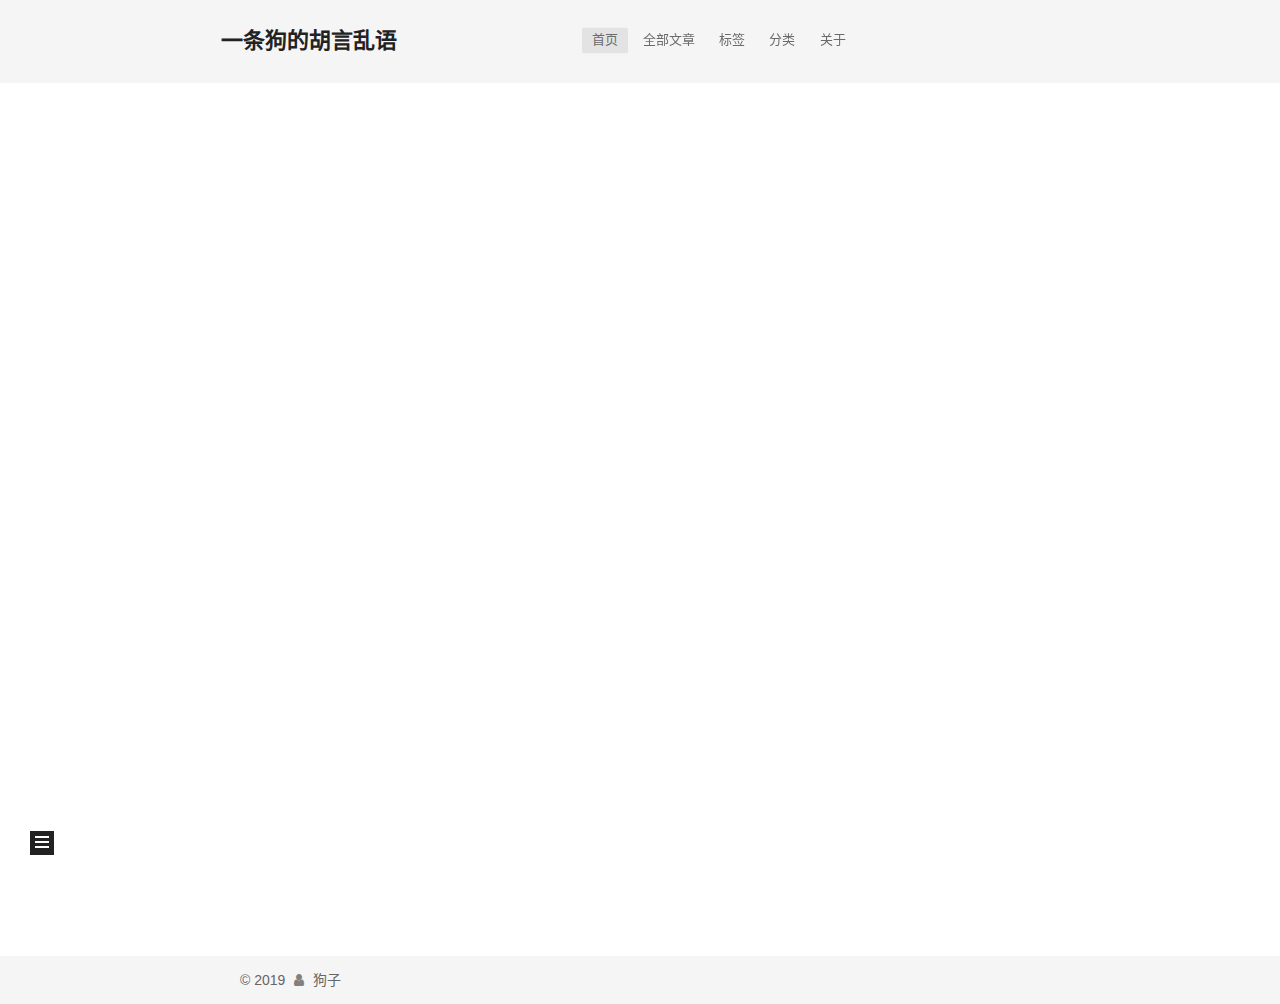
==== commit 3f23b78a: "Site updated: 2019-09-19 16:01:28" ====
--- a/index.html
+++ b/index.html
@@ -25,7 +25,7 @@
   var NexT = window.NexT || {};
   var CONFIG = {
     root: '/',
-    scheme: 'Mist',
+    scheme: 'Gemini',
     version: '7.4.0',
     exturl: false,
     sidebar: {"position":"left","display":"post","offset":12,"onmobile":false},
@@ -43,7 +43,7 @@
       hits: {"per_page":10},
       labels: {"input_placeholder":"Search for Posts","hits_empty":"We didn't find any results for the search: ${query}","hits_stats":"${hits} results found in ${time} ms"}
     },
-    localsearch: {"enable":true,"trigger":"auto","top_n_per_article":1,"unescape":false,"preload":false},
+    localsearch: {"enable":false,"trigger":"auto","top_n_per_article":1,"unescape":false,"preload":false},
     path: 'search.xml',
     motion: {"enable":true,"async":false,"transition":{"post_block":"fadeIn","post_header":"slideDownIn","post_body":"slideDownIn","coll_header":"slideLeftIn","sidebar":"slideUpIn"}},
     translation: {
@@ -190,37 +190,9 @@
     <a href="/about/" rel="section">关于</a>
 
   </li>
-      <li class="menu-item menu-item-search">
-        <a href="javascript:;" class="popup-trigger">
-        搜索</a>
-      </li>
-    
   </ul>
 
-    
-
 </nav>
-  <div class="site-search">
-    <div class="popup search-popup">
-    <div class="search-header">
-  <span class="search-icon">
-    <i class="fa fa-search"></i>
-  </span>
-  <div class="search-input-container">
-    <input autocomplete="off" autocorrect="off" autocapitalize="none"
-           placeholder="搜索..." spellcheck="false"
-           type="text" id="search-input">
-  </div>
-  <span class="popup-btn-close">
-    <i class="fa fa-times-circle"></i>
-  </span>
-</div>
-<div id="search-result"></div>
-
-</div>
-<div class="search-pop-overlay"></div>
-
-  </div>
 </div>
     </header>
 
@@ -230,6 +202,8 @@
     <main id="main" class="main">
       <div class="main-inner">
         <div class="content-wrap">
+            
+
           <div id="content" class="content">
             
   <div id="posts" class="posts-expand">
@@ -257,19 +231,6 @@
         </h2>
 
         <div class="post-meta">
-            <span class="post-meta-item">
-              <span class="post-meta-item-icon">
-                <i class="fa fa-calendar-o"></i>
-              </span>
-              <span class="post-meta-item-text">发表于</span>
-
-              
-                
-              
-
-              <time title="创建时间：2019-09-03 17:43:05" itemprop="dateCreated datePublished" datetime="2019-09-03T17:43:05+08:00">2019-09-03</time>
-            </span>
-          
             
 
             
@@ -359,19 +320,6 @@
         </h2>
 
         <div class="post-meta">
-            <span class="post-meta-item">
-              <span class="post-meta-item-icon">
-                <i class="fa fa-calendar-o"></i>
-              </span>
-              <span class="post-meta-item-text">发表于</span>
-
-              
-                
-              
-
-              <time title="创建时间：2019-09-02 13:45:34" itemprop="dateCreated datePublished" datetime="2019-09-02T13:45:34+08:00">2019-09-02</time>
-            </span>
-          
             
 
             
@@ -543,7 +491,7 @@
 <!--
   <div class="powered-by">由 <a href="https://hexo.io" class="theme-link" rel="noopener" target="_blank">Hexo</a> 强力驱动 v3.9.0</div>
   <span class="post-meta-divider">|</span>
-  <div class="theme-info">主题 – <a href="https://theme-next.org" class="theme-link" rel="noopener" target="_blank">NexT.Mist</a> v7.4.0</div>
+  <div class="theme-info">主题 – <a href="https://theme-next.org" class="theme-link" rel="noopener" target="_blank">NexT.Gemini</a> v7.4.0</div>
 -->
 
         
@@ -571,7 +519,7 @@
   <script src="/lib/velocity/velocity.min.js?v=1.2.1"></script>
   <script src="/lib/velocity/velocity.ui.min.js?v=1.2.1"></script>
 <script src="/js/utils.js?v=7.4.0"></script><script src="/js/motion.js?v=7.4.0"></script>
-<script src="/js/schemes/muse.js?v=7.4.0"></script>
+<script src="/js/schemes/pisces.js?v=7.4.0"></script>
 
 <script src="/js/next-boot.js?v=7.4.0"></script>
 
@@ -585,8 +533,6 @@
 
 
 
-
-  <script src="/js/local-search.js?v=7.4.0"></script>
 
 
 
--- a/css/main.css
+++ b/css/main.css
@@ -1680,7 +1680,7 @@
 }
 .links-of-author a::before,
 .links-of-author span.exturl::before {
-  background: #ffe7de;
+  background: #13d2ff;
   border-radius: 50%;
   content: ' ';
   display: inline-block;
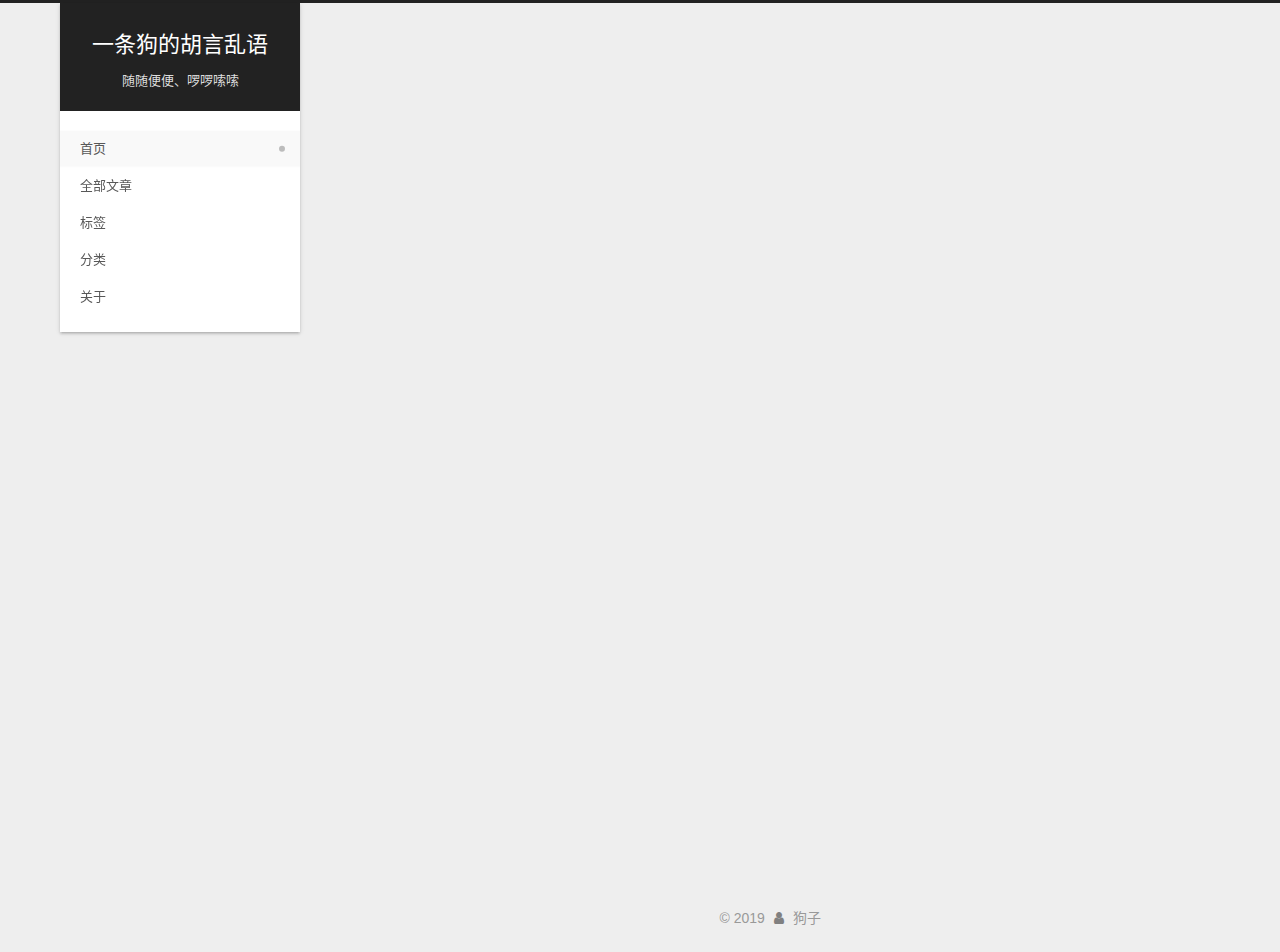
==== commit 682d25de: "Site updated: 2019-09-20 14:46:15" ====
--- a/index.html
+++ b/index.html
@@ -515,6 +515,9 @@
   
 
 
+    
+  
+  <script color='0,0,255' opacity='0.5' zIndex='-1' count='99' src="/lib/canvas-nest/canvas-nest.min.js"></script>
   <script src="/lib/anime.min.js?v=3.1.0"></script>
   <script src="/lib/velocity/velocity.min.js?v=1.2.1"></script>
   <script src="/lib/velocity/velocity.ui.min.js?v=1.2.1"></script>
--- a/css/main.css
+++ b/css/main.css
@@ -151,7 +151,7 @@
   color: #fff;
 }
 body {
-  background: #fff;
+  background: #eee;
   color: #555;
   font-family: "PingFang SC", "Microsoft YaHei", sans-serif;
   font-size: 1em;
@@ -355,30 +355,30 @@
 .header-inner {
   margin: 0 auto;
   padding: 100px 0 70px;
-  width: 700px;
+  width: calc(100% - 20px);
 }
 @media (min-width: 1200px) {
   .container .header-inner {
-    width: 800px;
+    width: 1160px;
   }
 }
 @media (min-width: 1600px) {
   .container .header-inner {
-    width: 900px;
+    width: 73%;
   }
 }
 .main-inner {
   margin: 0 auto;
-  width: 700px;
+  width: calc(100% - 20px);
 }
 @media (min-width: 1200px) {
   .container .main-inner {
-    width: 800px;
+    width: 1160px;
   }
 }
 @media (min-width: 1600px) {
   .container .main-inner {
-    width: 900px;
+    width: 73%;
   }
 }
 .footer {
@@ -387,16 +387,16 @@
 .footer-inner {
   box-sizing: border-box;
   margin: 0 auto;
-  width: 700px;
+  width: calc(100% - 20px);
 }
 @media (min-width: 1200px) {
   .container .footer-inner {
-    width: 800px;
+    width: 1160px;
   }
 }
 @media (min-width: 1600px) {
   .container .footer-inner {
-    width: 900px;
+    width: 73%;
   }
 }
 pre,
@@ -825,9 +825,9 @@
   color: #d9534f;
 }
 .btn {
-  background: transparent;
-  border: 2px solid #222;
-  border-radius: 0;
+  background: #fff;
+  border: 2px solid #555;
+  border-radius: 2px;
   color: #555;
   display: inline-block;
   font-size: 0.875em;
@@ -840,9 +840,9 @@
   transition-property: background-color;
 }
 .btn:hover {
-  background: #fff;
+  background: #222;
   border-color: #222;
-  color: #222;
+  color: #fff;
 }
 .btn + .btn {
   margin: 0 0 8px 8px;
@@ -948,9 +948,9 @@
   margin: 0.1em 0.2em;
 }
 .comment-button-group .comment-button.active {
-  background: #fff;
+  background: #222;
   border-color: #222;
-  color: #222;
+  color: #fff;
 }
 .comment-position {
   display: none;
@@ -981,7 +981,7 @@
 }
 .site-meta {
   margin: 0;
-  text-align: left;
+  text-align: center;
 }
 @media (max-width: 767px) {
   .site-meta {
@@ -991,14 +991,14 @@
 .brand {
   background: #222;
   border-bottom: none;
-  color: #222;
+  color: #fff;
   display: inline-block;
   line-height: 1.375em;
   padding: 0 40px;
   position: relative;
 }
 .brand:hover {
-  color: #222;
+  color: #fff;
 }
 .logo {
   display: inline-block;
@@ -1015,7 +1015,7 @@
   vertical-align: top;
 }
 .site-subtitle {
-  color: #999;
+  color: #ddd;
   font-size: 0.8125em;
   margin-top: 10px;
 }
@@ -1647,23 +1647,23 @@
   display: inline-block;
 }
 .site-author-image {
-  border: 2px solid #333;
+  border: 1px solid #eee;
   display: block;
   height: auto;
   margin: 0 auto;
-  max-width: 96px;
+  max-width: 120px;
   padding: 2px;
 }
 .site-author-name {
-  color: #f5f5f5;
-  font-weight: normal;
-  margin: 5px 0 0;
+  color: #222;
+  font-weight: 600;
+  margin: 0;
   text-align: center;
 }
 .site-description {
   color: #999;
-  font-size: 1em;
-  margin-top: 5px;
+  font-size: 0.8125em;
+  margin-top: 0;
   text-align: center;
 }
 .links-of-author {
@@ -1680,7 +1680,7 @@
 }
 .links-of-author a::before,
 .links-of-author span.exturl::before {
-  background: #13d2ff;
+  background: #99eeed;
   border-radius: 50%;
   content: ' ';
   display: inline-block;
@@ -1777,14 +1777,14 @@
   margin-left: 10px;
 }
 .sidebar-nav li:hover {
-  color: #f5f5f5;
+  color: #fc6423;
 }
 .sidebar-nav .sidebar-nav-active {
-  border-bottom-color: #87daff;
-  color: #87daff;
+  border-bottom-color: #fc6423;
+  color: #fc6423;
 }
 .sidebar-nav .sidebar-nav-active:hover {
-  color: #87daff;
+  color: #fc6423;
 }
 .sidebar-panel {
   display: none;
@@ -1825,7 +1825,7 @@
   margin-top: 0;
 }
 .sidebar-toggle:hover .sidebar-toggle-line {
-  background: #87daff;
+  background: #fc6423;
 }
 .post-toc-wrap {
   overflow-x: hidden;
@@ -1847,13 +1847,13 @@
   transition-delay: 0s;
   transition-duration: 0.2s;
   transition-timing-function: ease-in-out;
-  border-bottom-color: #555;
-  color: #999;
+  border-bottom-color: #ccc;
+  color: #666;
   transition-property: all;
 }
 .post-toc ol a:hover {
-  border-bottom-color: #ccc;
-  color: #ccc;
+  border-bottom-color: #000;
+  color: #000;
 }
 .post-toc .nav-item {
   overflow: hidden;
@@ -1874,14 +1874,14 @@
   display: block;
 }
 .post-toc .nav .active > a {
-  border-bottom-color: #87daff;
-  color: #87daff;
+  border-bottom-color: #fc6423;
+  color: #fc6423;
 }
 .post-toc .nav .active-current > a {
-  color: #87daff;
+  color: #fc6423;
 }
 .post-toc .nav .active-current > a:hover {
-  color: #87daff;
+  color: #fc6423;
 }
 .site-state {
   display: flex;
@@ -1893,7 +1893,7 @@
   white-space: nowrap;
 }
 .site-state-item {
-  border-left: 1px solid #333;
+  border-left: 1px solid #eee;
   padding: 0 15px;
 }
 .site-state-item:first-child {
@@ -1905,13 +1905,13 @@
 .site-state-item-count {
   color: inherit;
   display: block;
-  font-size: 1.25em;
+  font-size: 1em;
   font-weight: 600;
   text-align: center;
 }
 .site-state-item-name {
-  color: inherit;
-  font-size: 0.875em;
+  color: #999;
+  font-size: 0.8125em;
 }
 .footer {
   color: #999;
@@ -1993,117 +1993,6 @@
   50%, 70% {
     transform: scale(1.1);
   }
-}
-.search-pop-overlay {
-  background-color: rgba(0,0,0,0.3);
-  display: none;
-  height: 100%;
-  left: 0;
-  overflow: hidden;
-  position: fixed;
-  top: 0;
-  width: 100%;
-  z-index: 2080;
-}
-.search-popup {
-  background: #fff;
-  border-radius: 5px;
-  color: #333;
-  display: none;
-  height: 80%;
-  left: 50%;
-  margin-left: -350px;
-  padding: 0;
-  position: fixed;
-  top: 10%;
-  width: 700px;
-  z-index: 9999;
-}
-@media (max-width: 767px) {
-  .search-popup {
-    border-radius: 0;
-    height: 100%;
-    left: 0;
-    margin: 0;
-    padding: 0;
-    top: 0;
-    width: 100%;
-  }
-}
-.search-popup .search-icon,
-.search-popup .popup-btn-close {
-  color: #999;
-  display: inline-block;
-  font-size: 18px;
-  height: 36px;
-  padding-left: 10px;
-  padding-right: 10px;
-  width: 18px;
-}
-.search-popup .popup-btn-close {
-  border-left: 1px solid #eee;
-  cursor: pointer;
-  float: right;
-}
-.search-popup .popup-btn-close:hover .fa {
-  color: #222;
-}
-.search-popup .search-header {
-  background: #f5f5f5;
-  border-top-left-radius: 5px;
-  border-top-right-radius: 5px;
-  padding: 5px;
-}
-.search-loading-icon {
-  margin: 20% auto 0 auto;
-  text-align: center;
-}
-.search-popup ul.search-result-list {
-  margin: 0 5px;
-  padding: 0;
-}
-.search-popup p.search-result {
-  border-bottom: 1px dashed #ccc;
-  padding: 5px 0;
-}
-.search-popup a.search-result-title {
-  font-weight: bold;
-}
-.search-popup .search-keyword {
-  border-bottom: 1px dashed #f00;
-  color: #f00;
-  font-weight: bold;
-}
-.search-popup #search-result {
-  height: calc(100% - 55px);
-  overflow: auto;
-  padding: 5px 25px;
-  position: relative;
-}
-.search-popup .search-input-container {
-  display: inline-block;
-  height: 36px;
-  line-height: 36px;
-  padding: 0 5px;
-  position: absolute;
-  width: calc(100% - 90px);
-}
-.search-popup .search-input-container input {
-  background: transparent;
-  border: 0;
-  display: block;
-  height: 20px;
-  outline: none;
-  padding: 8px 0;
-  vertical-align: middle;
-  width: 100%;
-}
-.search-popup #no-result {
-  color: #ccc;
-  left: 50%;
-  position: absolute;
-  top: 50%;
-  transform: translate(-50%, -50%);
 }
 .popular-posts-header {
   border-bottom: 1px solid #eee;
@@ -2323,170 +2212,203 @@
 .tag-cloud a:hover {
   color: #222 !important;
 }
-a {
-  border-bottom-color: #ccc;
-}
-hr {
-  height: 2px;
-  margin: 20px 0;
-}
 .header {
-  background: #f5f5f5;
+  margin: 0 auto;
+  position: relative;
+  width: calc(100% - 20px);
+}
+@media (min-width: 1200px) {
+  .header {
+    width: 1160px;
+  }
+}
+@media (min-width: 1600px) {
+  .header {
+    width: 73%;
+  }
+}
+@media (max-width: 991px) {
+  .header {
+    width: auto;
+  }
 }
 .header-inner {
-  align-items: center;
-  display: flex;
-  justify-content: center;
-  padding: 20px 0;
-}
-.header-inner::before,
-.header-inner::after {
+  background: #fff;
+  border-radius: initial;
+  box-shadow: 0 2px 2px 0 rgba(0,0,0,0.12), 0 3px 1px -2px rgba(0,0,0,0.06), 0 1px 5px 0 rgba(0,0,0,0.12);
+  overflow: hidden;
+  padding: 0;
+  position: absolute;
+  top: 0;
+  width: 240px;
+}
+@media (min-width: 1200px) {
+  .container .header-inner {
+    width: 240px;
+  }
+}
+@media (max-width: 991px) {
+  .header-inner {
+    border-radius: initial;
+    position: relative;
+    width: auto;
+  }
+}
+.main::before,
+.main::after {
   content: ' ';
   display: table;
 }
-.header-inner::after {
+.main::after {
   clear: both;
 }
+@media (max-width: 991px) {
+  .container .main-inner {
+    width: auto;
+  }
+}
+.content-wrap {
+  background: #fff;
+  border-radius: initial;
+  box-shadow: 0 2px 2px 0 rgba(0,0,0,0.12), 0 3px 1px -2px rgba(0,0,0,0.06), 0 1px 5px 0 rgba(0,0,0,0.12);
+  box-sizing: border-box;
+  float: right;
+  min-height: 700px;
+  padding: 40px;
+  width: calc(100% - 252px);
+}
+@media (min-width: 768px) and (max-width: 991px) {
+  .content-wrap {
+    border-radius: initial;
+    padding: 20px;
+    width: 100%;
+  }
+}
 @media (max-width: 767px) {
-  .header-inner {
+  .content-wrap {
+    border-radius: initial;
+    min-height: auto;
+    padding: 20px;
+    width: 100%;
+  }
+}
+.sidebar {
+  background: #eee;
+  box-shadow: none;
+  float: left;
+  position: static;
+  width: 240px;
+}
+@media (max-width: 991px) {
+  .sidebar {
+    display: none;
+  }
+}
+.sidebar-toggle {
+  display: none;
+}
+.footer-inner {
+  padding-left: 260px;
+}
+@media (max-width: 991px) {
+  .footer-inner {
+    padding: 0;
+    width: auto;
+  }
+}
+.back-to-top {
+  left: auto;
+  right: 30px;
+}
+@media (max-width: 991px) {
+  .back-to-top {
+    right: 20px;
+  }
+}
+.site-brand-container {
+  position: relative;
+}
+.site-meta {
+  background: #222;
+  color: #fff;
+  padding: 20px 0;
+}
+@media (max-width: 991px) {
+  .site-meta {
+    box-shadow: 0 0 16px rgba(0,0,0,0.5);
+  }
+}
+.brand {
+  background: none;
+  padding: 0;
+}
+.brand:hover {
+  color: #fff;
+}
+.site-subtitle {
+  font-weight: initial;
+  margin: 10px 10px 0;
+}
+.custom-logo-image {
+  margin-top: 20px;
+}
+@media (max-width: 991px) {
+  .custom-logo-image {
+    display: none;
+  }
+}
+.site-nav-toggle {
+  left: 20px;
+  top: 50%;
+  transform: translateY(-50%);
+}
+@media (min-width: 768px) and (max-width: 991px) {
+  .site-nav-toggle {
     display: block;
-    padding: 10px;
-    width: auto;
-  }
-}
-.site-meta {
-  float: left;
-  line-height: normal;
-  margin-left: -20px;
-}
-@media (max-width: 767px) {
-  .site-meta {
-    margin-left: 10px;
-  }
-}
-.site-meta .brand {
-  background: none;
-  padding: 2px 1px;
-}
-@media (max-width: 767px) {
-  .site-meta .brand {
-    display: block;
-  }
-}
-.site-meta .logo {
-  display: none;
-}
-.site-meta .site-title {
-  font-weight: bolder;
-}
-.logo-line-before,
-.logo-line-after {
-  display: block;
-  margin: 0 auto;
-  overflow: hidden;
-  width: 75%;
-}
-@media (max-width: 767px) {
-  .logo-line-before,
-  .logo-line-after {
+  }
+}
+.site-nav {
+  border-top: none;
+}
+@media (min-width: 768px) and (max-width: 991px) {
+  .site-nav {
     display: none;
-  }
-}
-.logo-line-before i,
-.logo-line-after i {
-  background: #222;
-  display: block;
-  height: 2px;
-  position: relative;
-}
-@media (max-width: 767px) {
-  .logo-line-before i,
-  .logo-line-after i {
-    height: 3px;
-  }
-}
-.use-motion .logo-line-before i {
-  left: -100%;
-}
-.use-motion .logo-line-after i {
-  right: -100%;
-}
-.site-subtitle {
-  display: none;
-}
-.site-brand-container {
-  flex-shrink: 0;
-}
-.site-nav-toggle {
-  float: right;
-  position: static;
-  top: 10px;
-}
-.site-nav {
-  flex-grow: 1;
-}
-@media (max-width: 767px) {
-  .site-nav {
-    transform: translateY(10px);
   }
 }
 .menu-item-active a,
 .menu .menu-item a:hover,
 .menu .menu-item span.exturl:hover {
-  background: #e1e1e1;
-}
-.menu {
+  background: #f9f9f9;
+  border-bottom-color: #fff;
+}
+.menu-item-active a::after,
+.menu .menu-item a:hover::after,
+.menu .menu-item span.exturl:hover::after {
+  background-color: #bbb;
+  border-radius: 50%;
+  content: ' ';
+  height: 6px;
+  margin-top: -3px;
+  position: absolute;
+  right: 15px;
+  top: 50%;
+  width: 6px;
+}
+.menu .menu-item {
+  display: block;
   margin: 0;
-}
-@media (max-width: 767px) {
-  .menu {
-    margin: 10px 0;
-    padding: 0;
-  }
-}
-.menu br {
-  display: none;
-}
-.menu .menu-item {
-  margin: 0;
-}
-@media (max-width: 767px) {
-  .menu .menu-item {
-    display: block;
-    margin-top: 5px;
-  }
-}
-.menu .menu-item .badge {
-  background-color: #fff;
-  border-radius: 10px;
-  color: #555;
-  display: inline-block;
-  font-weight: 700;
-  line-height: 1;
-  margin-left: 5px;
-  padding: 1px 4px;
-  text-align: center;
-  text-shadow: 1px 1px 0 rgba(0,0,0,0.1);
-  white-space: nowrap;
-}
-@media (max-width: 767px) {
-  .menu .menu-item .badge {
-    float: right;
-    margin: 0.35em 0 0 0;
-  }
 }
 .menu .menu-item a,
 .menu .menu-item span.exturl {
-  border: 0;
-  border-radius: 2px;
-  padding: 0 10px;
-  transition-property: background;
-}
-@media (max-width: 767px) {
-  .menu .menu-item a,
-  .menu .menu-item span.exturl {
-    text-align: left;
-  }
+  box-sizing: border-box;
+  line-height: inherit;
+  padding: 5px 20px;
+  position: relative;
+  text-align: left;
+  transition-property: background-color;
+  transition-delay: 0s;
+  transition-duration: 0.2s;
+  transition-timing-function: ease-in-out;
 }
 @media (hover: none) {
   .menu .menu-item a:hover,
@@ -2494,132 +2416,307 @@
     background: none;
   }
 }
-.menu a::before {
+.menu .menu-item .badge {
+  background-color: #ccc;
+  border-radius: 10px;
+  color: #fff;
+  display: inline-block;
+  float: right;
+  font-weight: 700;
+  line-height: 1;
+  margin: 0.35em 0 0 0;
+  padding: 2px 5px;
+  text-align: center;
+  text-shadow: 1px 1px 0 rgba(0,0,0,0.1);
+  vertical-align: middle;
+  white-space: nowrap;
+}
+.menu .menu-item br {
   display: none;
 }
-@media (max-width: 767px) {
-  .menu a::before {
-    display: block;
-  }
-}
-@media (max-width: 767px) {
-  .menu {
-    float: none;
-  }
-}
-.posts-expand .home .post-title,
-.posts-expand .home .post-meta {
-  text-align: left;
-}
-@media (max-width: 767px) {
-  .posts-expand .home .post-title,
-  .posts-expand .home .post-meta {
-    text-align: center;
-  }
-}
-.posts-expand .home .post-meta {
-  margin: 5px 0 20px 0;
-}
-.posts-expand {
-  padding-top: 0;
-}
-.posts-expand .post-eof {
-  display: none;
-}
-.posts-expand article {
-  margin-top: 120px;
-}
-.posts-expand article:first-child {
-  margin-top: 0;
-}
-.posts-expand .post-title,
-.posts-expand .post-meta {
-  text-align: center;
-}
-.posts-expand .post-title-link::before {
-  background-color: #222;
-}
-.posts-expand .post-body img {
-  margin-left: 0;
-}
-.posts-expand .post-tags {
-  text-align: left;
-}
-.posts-expand .post-tags a {
-  background: #f5f5f5;
-  border-bottom: none;
-  padding: 1px 5px;
-}
-.posts-expand .post-tags a:hover {
-  background: #ccc;
-}
-.posts-expand .post-nav {
-  margin-top: 40px;
-}
-.post-button {
-  margin-top: 20px;
-  text-align: left;
-}
-.post-button a {
+.btn-bar {
+  background-color: #fff;
+}
+.sub-menu {
+  background: #fff;
+  border-bottom: 1px solid #ddd;
+  margin: 0;
+  padding: 6px 0;
+}
+.sub-menu .menu-item {
+  display: inline-block;
+}
+.sub-menu .menu-item a,
+.sub-menu .menu-item span.exturl {
+  margin: 5px 10px;
+  padding: initial;
+}
+.sub-menu .menu-item a:hover,
+.sub-menu .menu-item span.exturl:hover {
+  background: initial;
+  color: #fc6423;
+}
+.sub-menu .menu-item-active a {
+  background: #fff;
+  border-bottom-color: #fc6423;
+  color: #fc6423;
+}
+.sub-menu .menu-item-active a:hover {
+  background: #fff;
+  border-bottom-color: #fc6423;
+}
+.sub-menu .menu-item-active a::after {
+  content: initial;
+}
+.sidebar {
+  bottom: auto;
+  right: auto;
+}
+.sidebar a,
+.sidebar span.exturl {
+  color: #555;
+}
+.sidebar a:hover,
+.sidebar span.exturl:hover {
+  border-bottom-color: #222;
+  color: #222;
+}
+.sidebar-inner {
+  background: #fff;
+  border-radius: initial;
+  box-shadow: 0 2px 2px 0 rgba(0,0,0,0.12), 0 3px 1px -2px rgba(0,0,0,0.06), 0 1px 5px 0 rgba(0,0,0,0.12), 0 -1px 0.5px 0 rgba(0,0,0,0.09);
+  box-sizing: border-box;
+  color: #555;
+  width: 240px;
+  opacity: 0;
+}
+.sidebar-inner.affix {
+  position: fixed;
+  top: 12px;
+}
+.sidebar-inner.affix-bottom {
+  position: absolute;
+}
+.site-author::before,
+.site-author::after {
+  content: ' ';
+  display: table;
+}
+.site-author::after {
+  clear: both;
+}
+.site-state-item {
+  padding: 0 10px;
+}
+.feed-link,
+.chat {
+  border-bottom: 1px dotted #ccc;
+  border-top: 1px dotted #ccc;
+  text-align: center;
+}
+.feed-link a,
+.chat a {
+  border: 0;
+  color: #fc6423;
+  display: block;
+}
+.feed-link a:hover,
+.chat a:hover {
   background: none;
   border: 0;
-  border-bottom: 2px solid #666;
-  font-size: 0.875em;
+  color: #e34603;
+}
+.feed-link a:hover .fa,
+.chat a:hover .fa {
+  color: #e34603;
+}
+.links-of-author {
+  display: flex;
+  flex-wrap: wrap;
+  justify-content: center;
+}
+.links-of-author-item {
+  margin: 5px 0 0;
+  width: 50%;
+}
+.links-of-author-item a,
+.links-of-author-item span.exturl {
+  box-sizing: border-box;
+  display: inline-block;
+  margin-bottom: 0;
+  margin-right: 0;
+  max-width: 216px;
+  overflow: hidden;
+  padding: 0 5px;
+  text-overflow: ellipsis;
+  white-space: nowrap;
+}
+.links-of-author-item a,
+.links-of-author-item span.exturl {
+  border-bottom: none;
+  display: block;
+  text-decoration: none;
+}
+.links-of-author-item a::before,
+.links-of-author-item span.exturl::before {
+  display: none;
+}
+.links-of-author-item a:hover,
+.links-of-author-item span.exturl:hover {
+  background: #eee;
+  border-radius: 4px;
+}
+.links-of-author-item .fa {
+  margin-right: 2px;
+}
+.links-of-blogroll {
+  padding: 3px 0 0;
+  text-align: center;
+}
+.links-of-blogroll-item {
   padding: 0;
-  transition-property: border;
-}
-.post-button a:hover {
-  border-bottom-color: #222;
-}
-.sidebar {
-  left: -320px;
-}
-.sidebar.sidebar-active {
-  left: 0;
-}
-.sidebar {
-  transition: all 0.4s;
-  width: 320px;
-}
-.btn {
-  border-radius: 0;
-  border-width: 2px;
-  padding: 0 10px;
-}
-.headband {
+}
+.content-wrap {
+  background: initial;
+  border-radius: initial;
+  box-shadow: initial;
+  padding: initial;
+}
+.post-block {
+  background: #fff;
+  border-radius: initial;
+  box-shadow: 0 2px 2px 0 rgba(0,0,0,0.12), 0 3px 1px -2px rgba(0,0,0,0.06), 0 1px 5px 0 rgba(0,0,0,0.12);
+  padding: 40px;
+}
+#posts > article + article .post-block {
+  border-radius: initial;
+  box-shadow: 0 2px 2px 0 rgba(0,0,0,0.12), 0 3px 1px -2px rgba(0,0,0,0.06), 0 1px 5px 0 rgba(0,0,0,0.12), 0 -1px 0.5px 0 rgba(0,0,0,0.09);
+  margin-top: 12px;
+}
+.comments {
+  background: #fff;
+  border-radius: initial;
+  box-shadow: 0 2px 2px 0 rgba(0,0,0,0.12), 0 3px 1px -2px rgba(0,0,0,0.06), 0 1px 5px 0 rgba(0,0,0,0.12), 0 -1px 0.5px 0 rgba(0,0,0,0.09);
+  margin: auto;
+  margin-top: 12px;
+  padding: 40px;
+}
+.tabs-comment {
+  margin-top: 1em;
+}
+.posts-expand {
+  padding-top: initial;
+}
+.posts-expand .post-title-link {
+  line-height: inherit;
+}
+.post-nav-divider {
+  width: 4%;
+}
+.post-nav-item {
+  width: 48%;
+}
+.post-eof {
   display: none;
 }
-.container .main-inner {
-  margin-top: 80px;
+.pagination {
+  background: #fff;
+  border-radius: initial;
+  border-top: initial;
+  box-shadow: 0 2px 2px 0 rgba(0,0,0,0.12), 0 3px 1px -2px rgba(0,0,0,0.06), 0 1px 5px 0 rgba(0,0,0,0.12), 0 -1px 0.5px 0 rgba(0,0,0,0.09);
+  margin: 12px 0 0;
+  padding: 10px 0 10px;
+}
+.pagination .prev,
+.pagination .next,
+.pagination .page-number {
+  margin-bottom: initial;
+  top: initial;
+}
+.main {
+  padding-bottom: initial;
+}
+.footer {
+  bottom: auto;
+}
+.sub-menu {
+  border-bottom: initial;
+  box-shadow: 0 2px 2px 0 rgba(0,0,0,0.12), 0 3px 1px -2px rgba(0,0,0,0.06), 0 1px 5px 0 rgba(0,0,0,0.12);
+}
+.sub-menu + #content > #posts .post-block {
+  box-shadow: 0 2px 2px 0 rgba(0,0,0,0.12), 0 3px 1px -2px rgba(0,0,0,0.06), 0 1px 5px 0 rgba(0,0,0,0.12), 0 -1px 0.5px 0 rgba(0,0,0,0.09);
+  margin-top: 12px;
+}
+@media (min-width: 768px) and (max-width: 991px) {
+  .sub-menu + #content > #posts .post-block {
+    margin-top: 10px;
+  }
 }
 @media (max-width: 767px) {
-  .container .main-inner {
-    width: auto;
-  }
-}
-.pagination {
-  margin: 120px 0 0;
-  text-align: left;
+  .sub-menu + #content > #posts .post-block {
+    margin-top: 8px;
+  }
+}
+.post-body h1,
+.post-body h2 {
+  border-bottom: 1px solid #eee;
+}
+.post-body h3 {
+  border-bottom: 1px solid #eee;
+}
+.post-body h4 {
+  border-bottom: 1px dotted #eee;
+}
+@media (min-width: 768px) and (max-width: 991px) {
+  .content-wrap {
+    padding: 10px;
+  }
+  .posts-expand {
+    margin: initial;
+  }
+  .posts-expand .post-button {
+    margin-top: 20px;
+  }
+  .post-block {
+    border-radius: initial;
+    box-shadow: 0 2px 2px 0 rgba(0,0,0,0.12), 0 3px 1px -2px rgba(0,0,0,0.06), 0 1px 5px 0 rgba(0,0,0,0.12), 0 -1px 0.5px 0 rgba(0,0,0,0.09);
+    padding: 20px;
+  }
+  #posts > article + article .post-block {
+    margin-top: 10px;
+  }
+  .comments {
+    margin-top: 10px;
+    padding: 10px 20px;
+  }
+  .pagination {
+    margin: 10px 0 0;
+  }
 }
 @media (max-width: 767px) {
+  .content-wrap {
+    padding: 8px;
+  }
+  .posts-expand {
+    margin: initial;
+  }
+  .posts-expand .post-button {
+    margin: 12px 0;
+  }
+  .post-block {
+    border-radius: initial;
+    box-shadow: 0 2px 2px 0 rgba(0,0,0,0.12), 0 3px 1px -2px rgba(0,0,0,0.06), 0 1px 5px 0 rgba(0,0,0,0.12), 0 -1px 0.5px 0 rgba(0,0,0,0.09);
+    min-height: auto;
+    padding: 12px;
+  }
+  #posts > article + article .post-block {
+    margin-top: 8px;
+  }
+  .comments {
+    margin-top: 8px;
+    padding: 10px 12px;
+  }
   .pagination {
-    margin: 80px 10px 0;
-    text-align: center;
-  }
-}
-.footer {
-  background: #f5f5f5;
-  color: #666;
-  margin-top: 80px;
-  padding: 10px 0;
-}
-.footer-inner {
-  margin: 0 auto;
-  text-align: left;
-}
-@media (max-width: 767px) {
-  .footer-inner {
-    text-align: center;
-    width: auto;
-  }
-}
+    margin: 8px 0 0;
+  }
+}
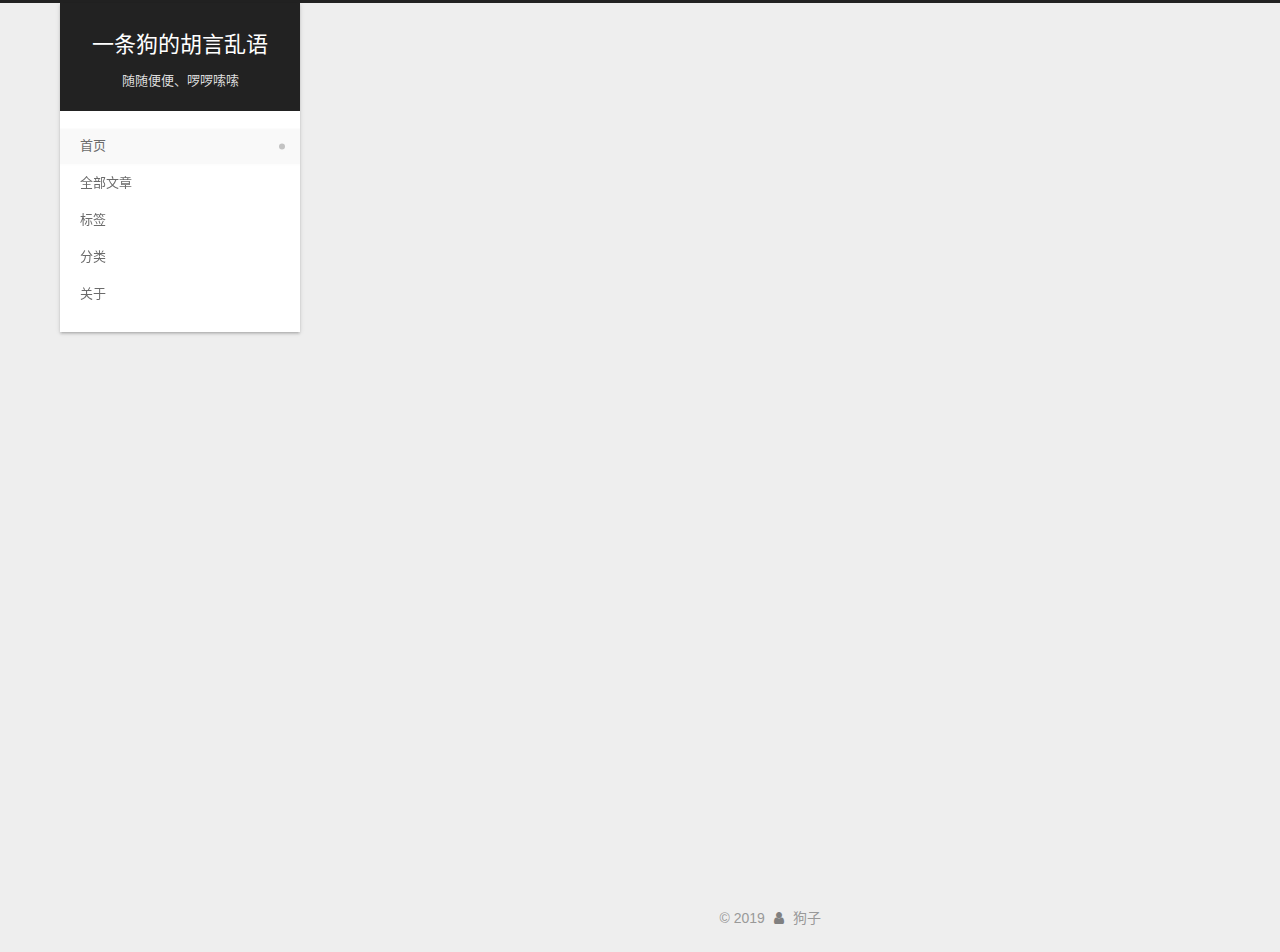
==== commit dd1307e7: "Site updated: 2019-09-20 18:20:44" ====
--- a/index.html
+++ b/index.html
@@ -472,6 +472,10 @@
       </div>
 
     </div>
+    <div id="music163player">
+    <iframe frameborder="no" border="0" marginwidth="0" marginheight="0" width=280 height=86 src="//music.163.com/song?id=26199446&userid=2838828&auto=0&height=66">
+    </iframe>
+</div>
   </aside>
   <div id="sidebar-dimmer"></div>
 
@@ -515,9 +519,6 @@
   
 
 
-    
-  
-  <script color='0,0,255' opacity='0.5' zIndex='-1' count='99' src="/lib/canvas-nest/canvas-nest.min.js"></script>
   <script src="/lib/anime.min.js?v=3.1.0"></script>
   <script src="/lib/velocity/velocity.min.js?v=1.2.1"></script>
   <script src="/lib/velocity/velocity.ui.min.js?v=1.2.1"></script>
--- a/css/main.css
+++ b/css/main.css
@@ -1680,7 +1680,7 @@
 }
 .links-of-author a::before,
 .links-of-author span.exturl::before {
-  background: #99eeed;
+  background: #206309;
   border-radius: 50%;
   content: ' ';
   display: inline-block;
